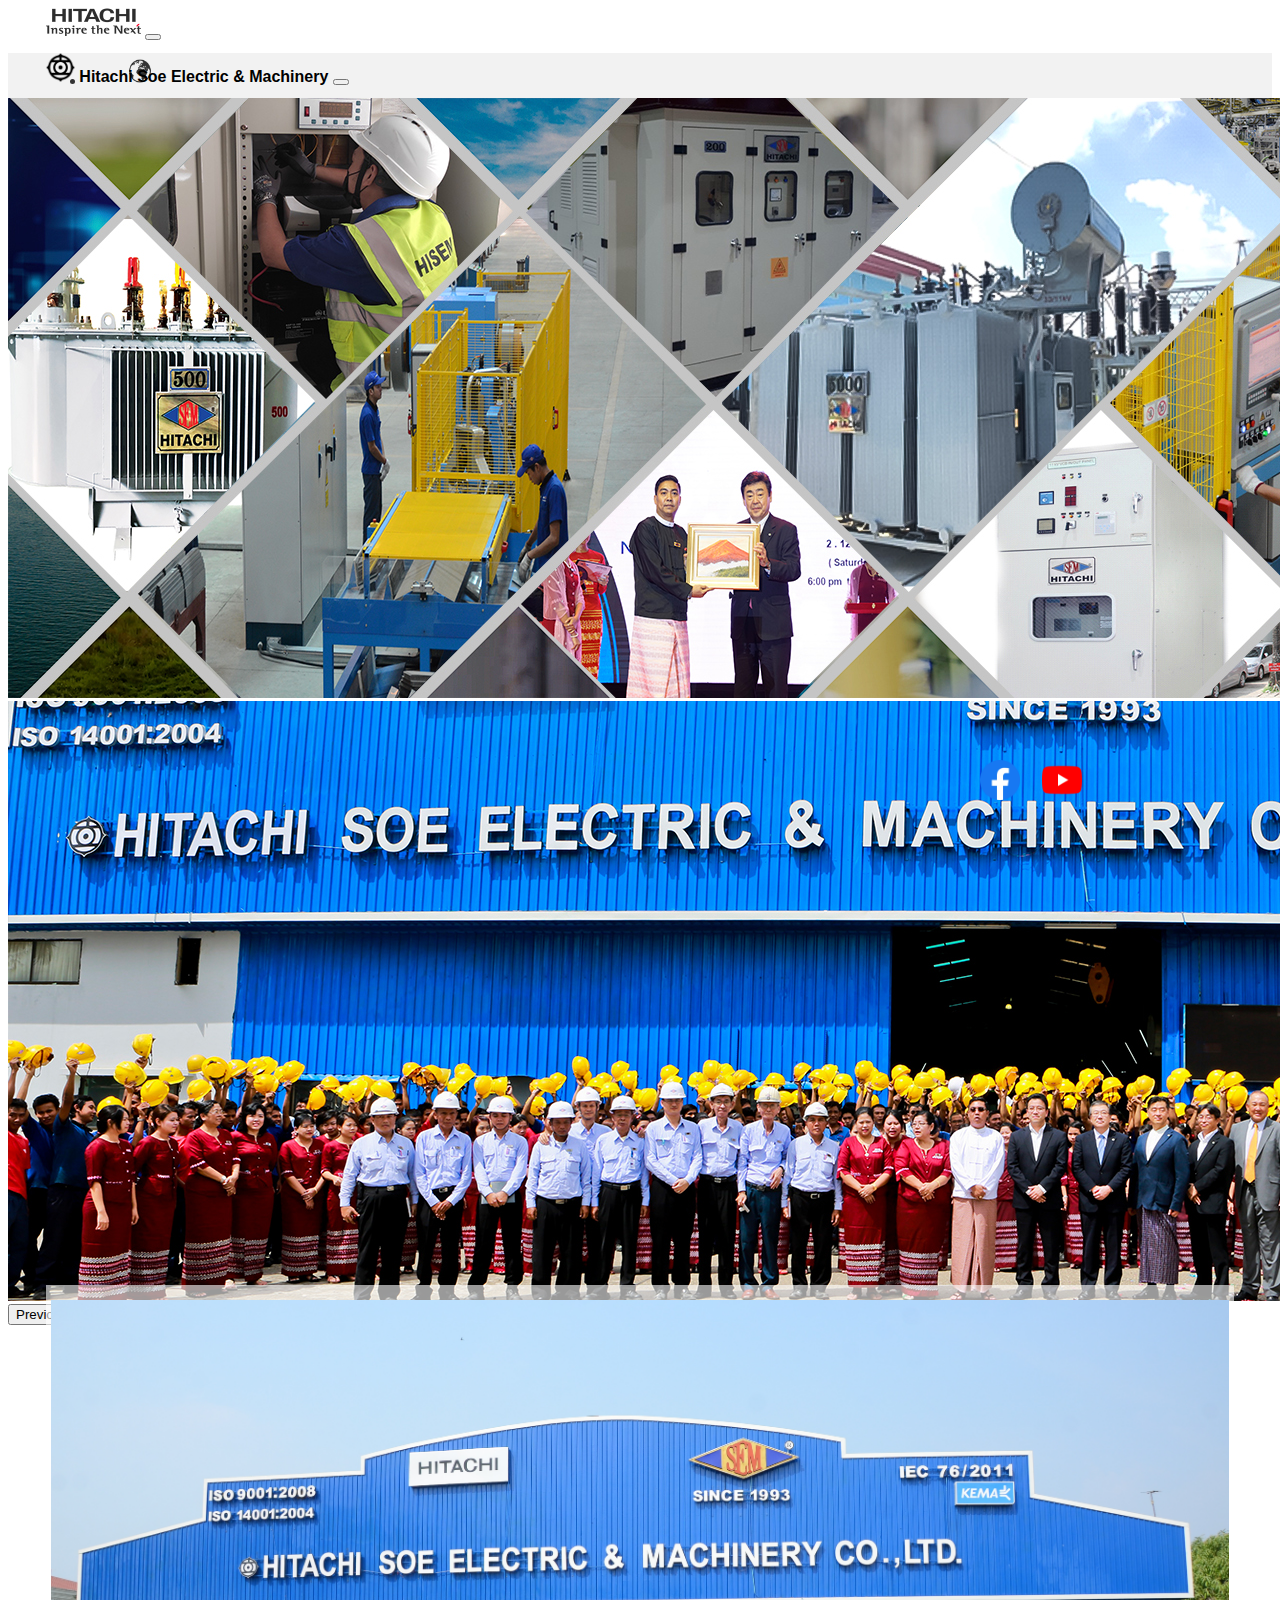
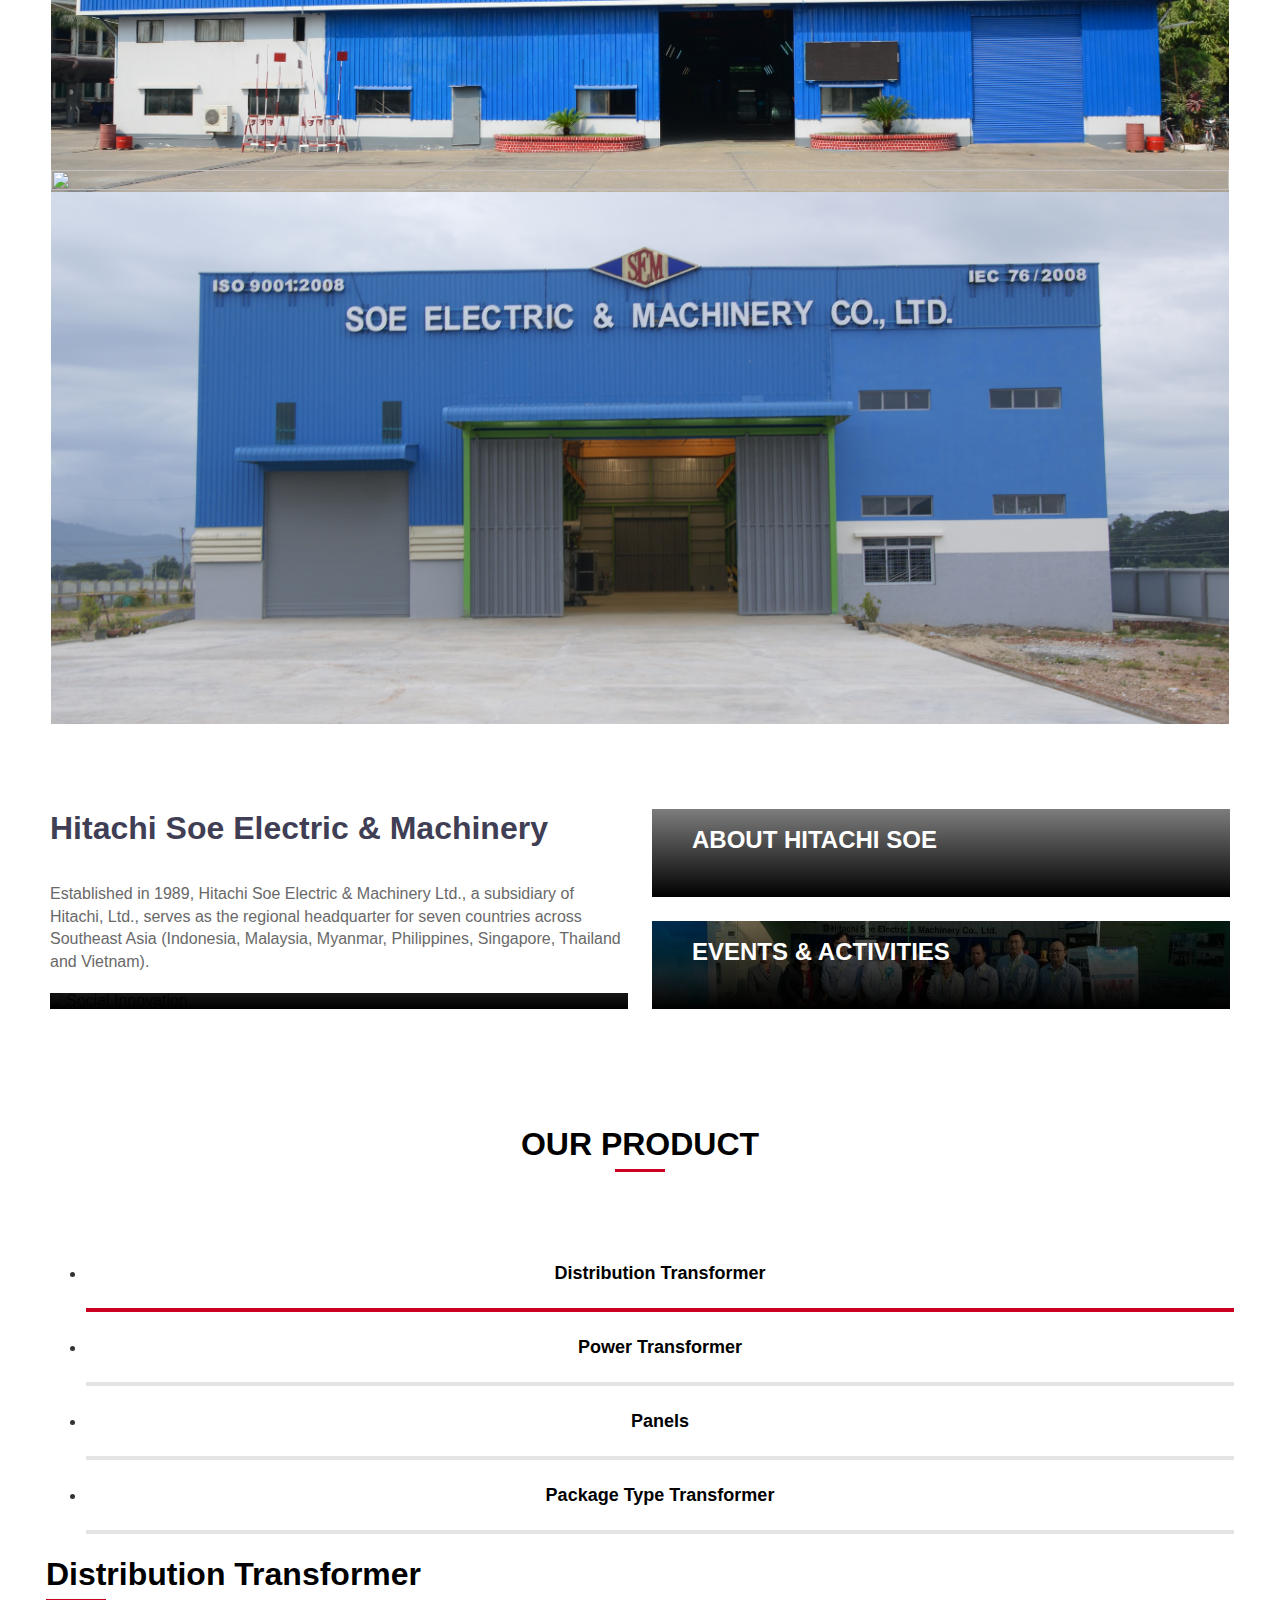
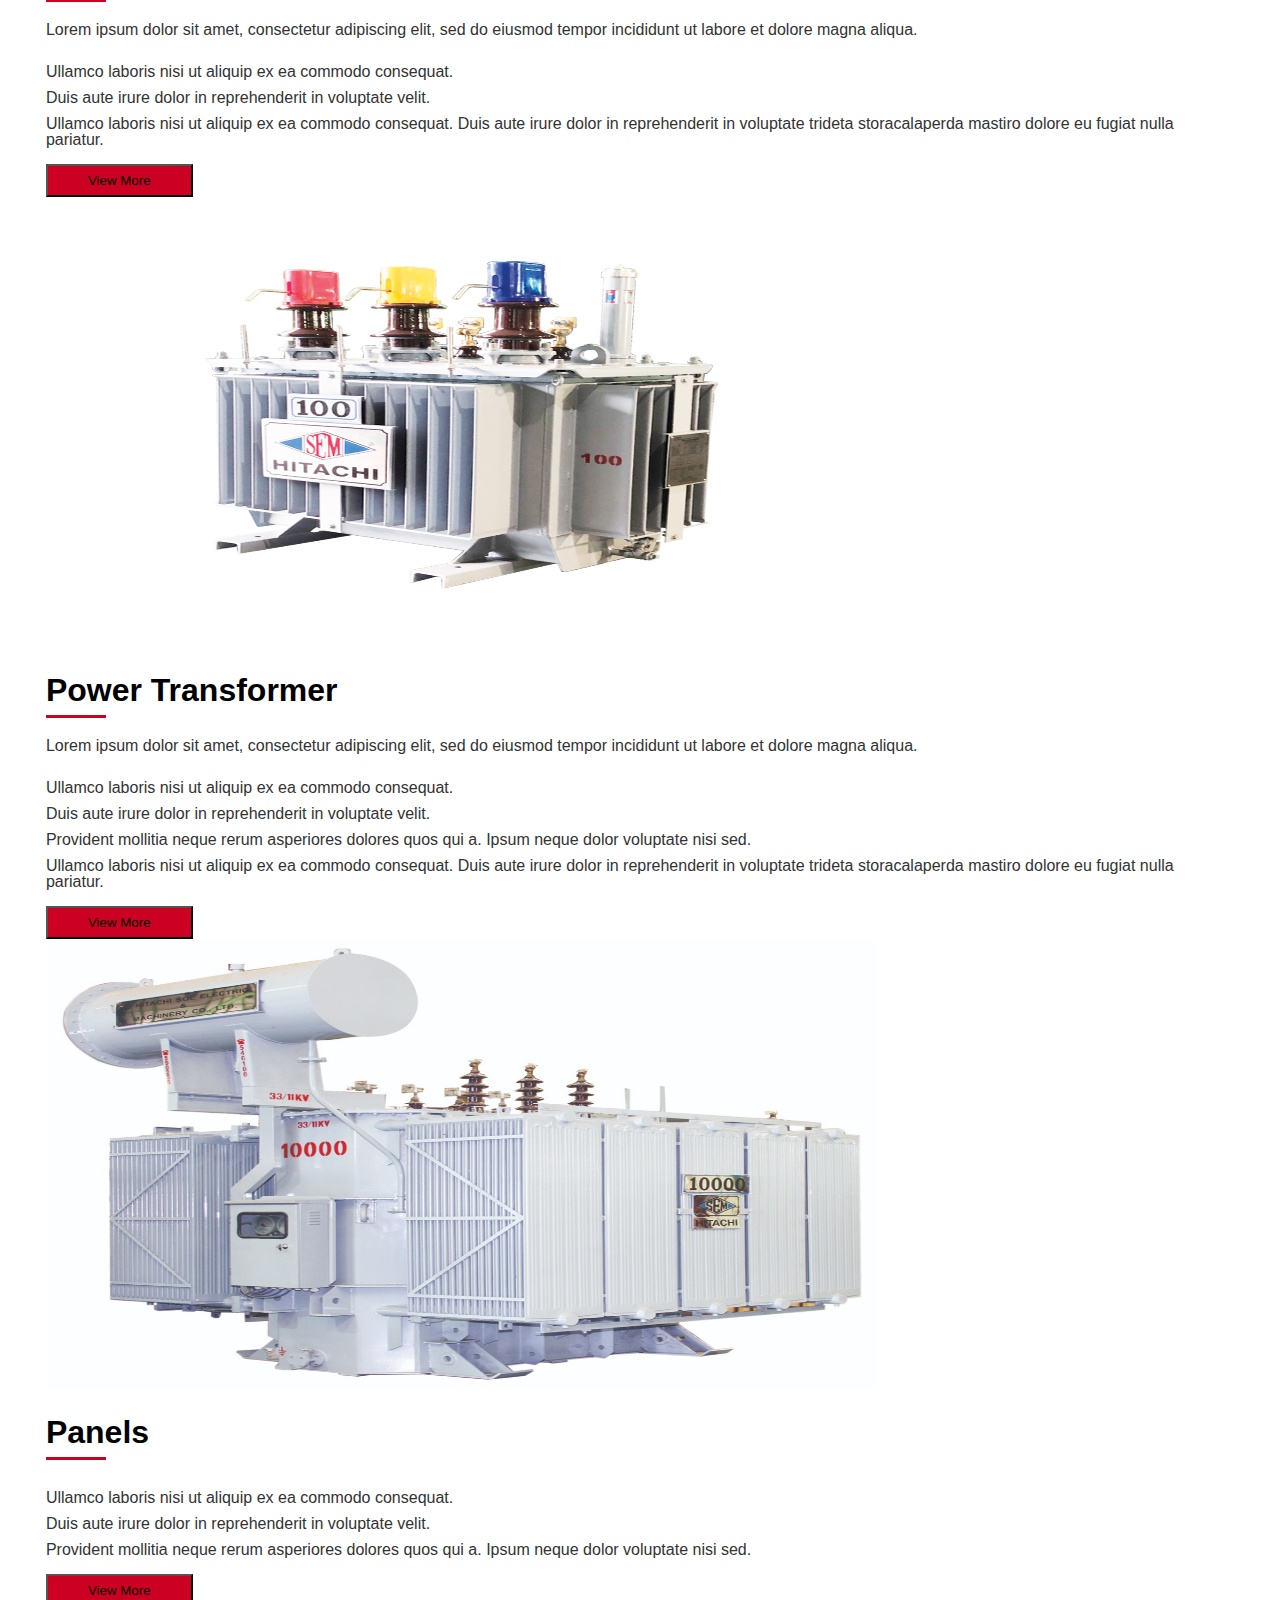
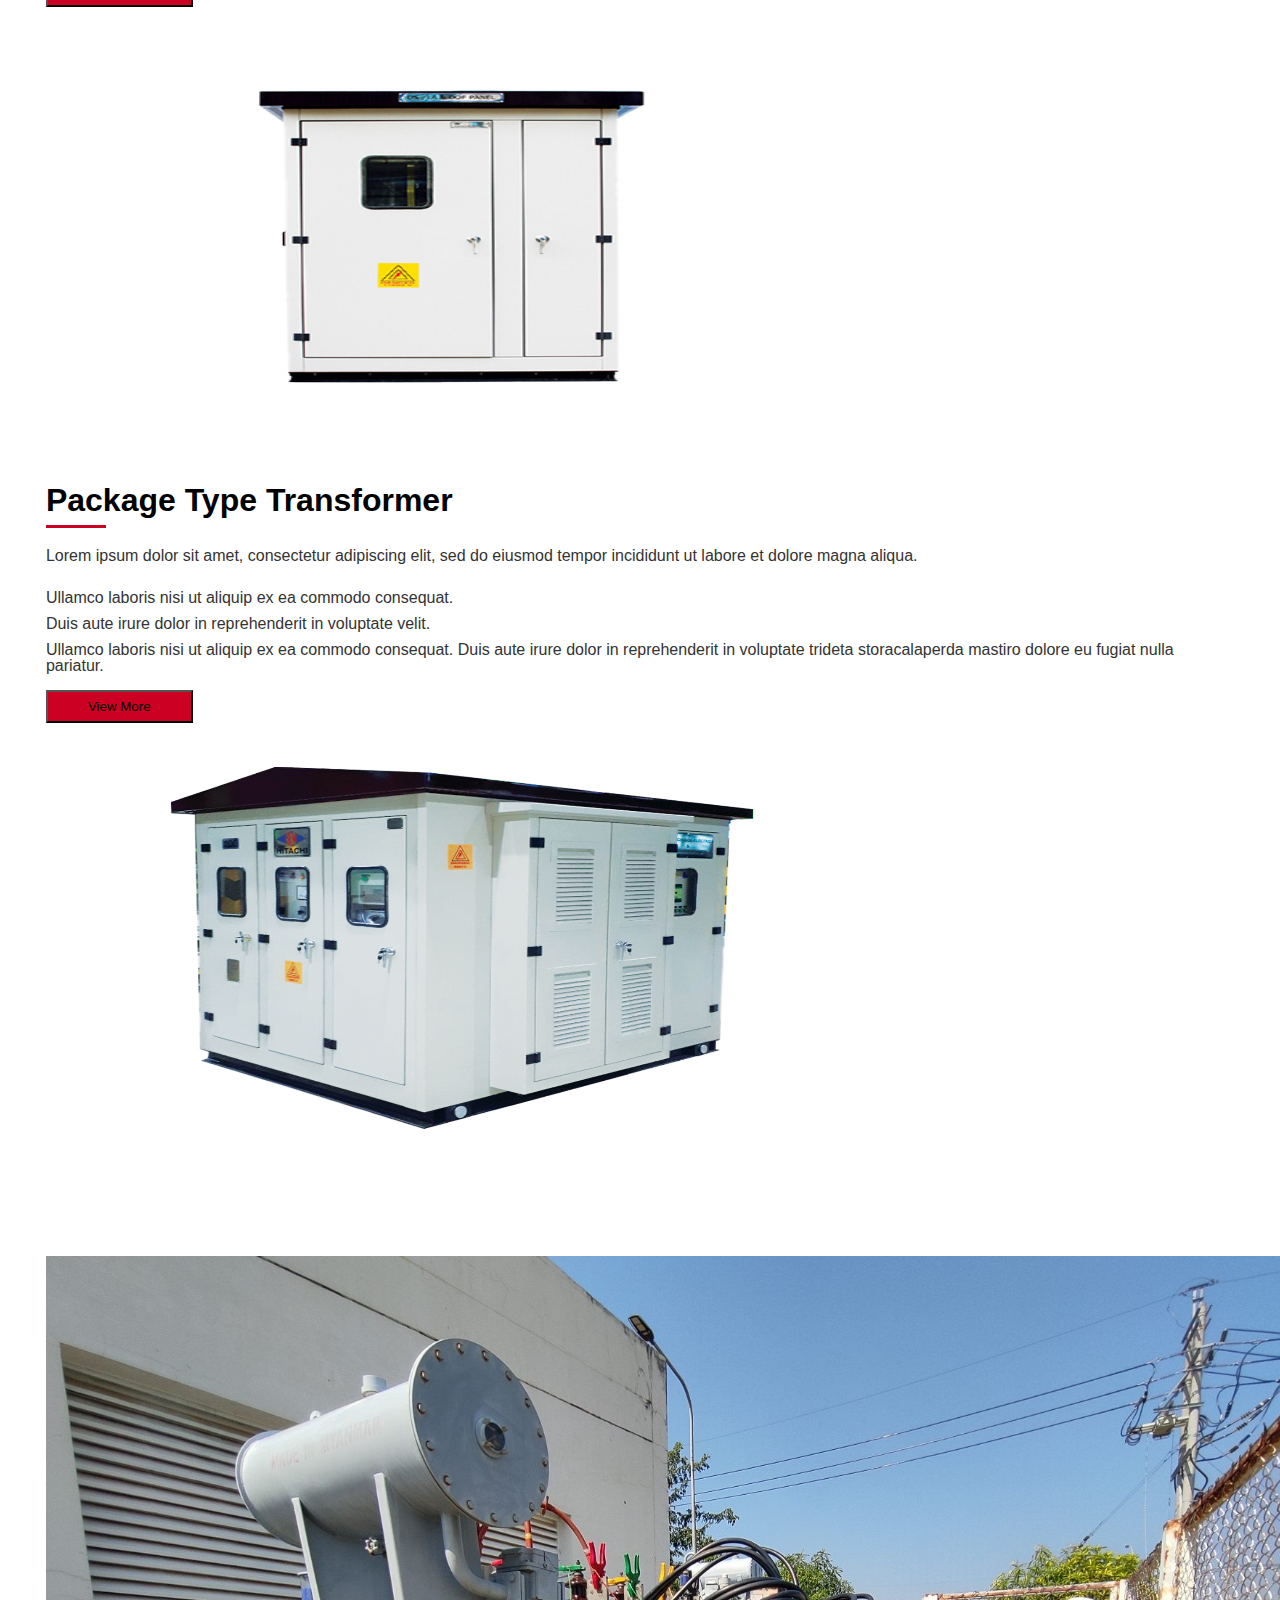
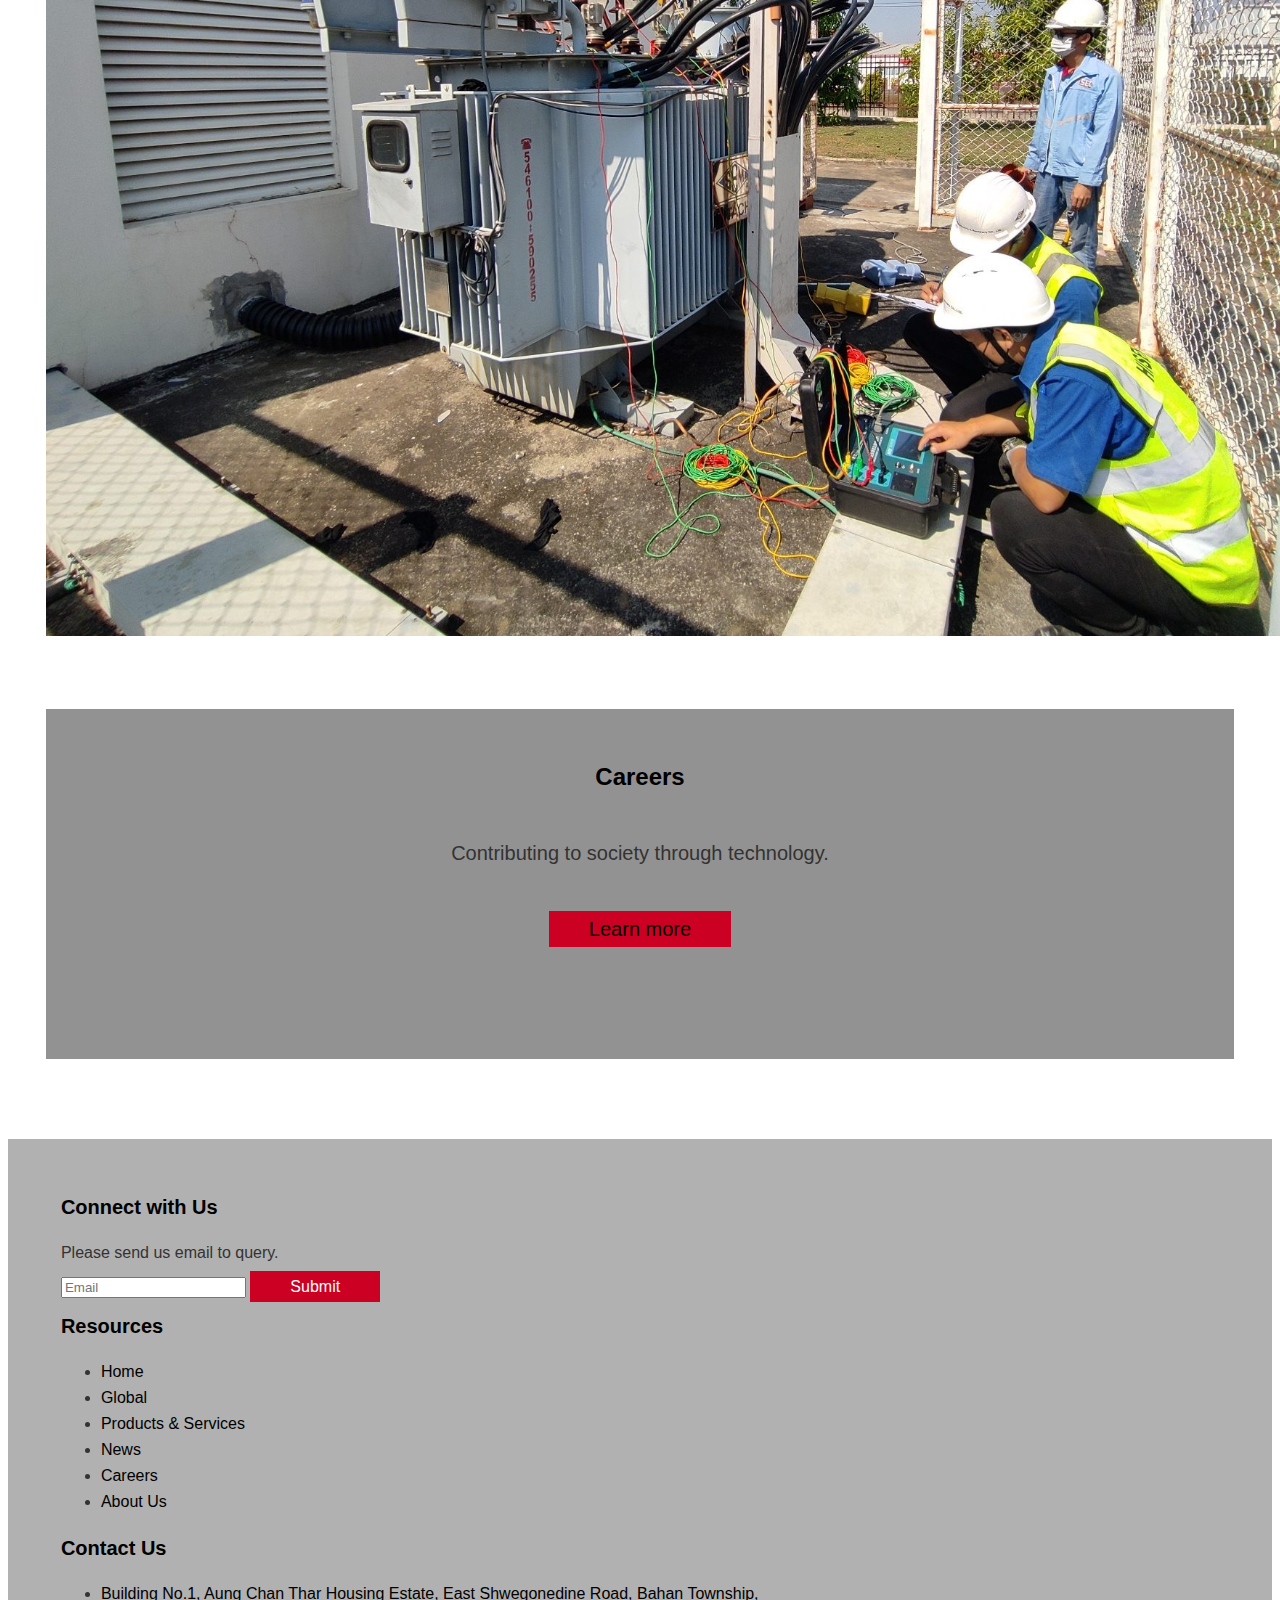
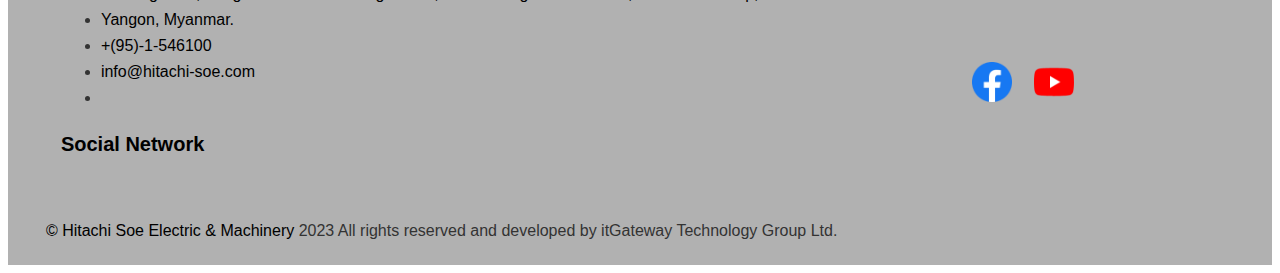
==== index.html @ 2ed1fa03 "Update index.html" ====
<!DOCTYPE html>
<html>
	<head>
	<title>Hitachi Soe Myanmar</title>
	<link rel="shortcut icon" type="image/x-icon" href="./images/favicon.png">
	<meta http-equiv="Content-Type" content="text/html; charset=utf-8">
	<meta name="viewport" content="width=device-width, initial-scale=1.0, user-scalable=no, minimum-scale=1.0, maximum-scale=1.0">
	<meta name="format-detection" content="telephone=no">
	<meta name="Author" content="Hitachi Soe Myanmar, Ltd.">
	<meta name="Robots" content="INDEX, FOLLOW">
	<meta name="description" content="Official website of Hitachi Soe Myanmar, Ltd. Hitachi drives Social Innovation Business, creating a sustainable society with data and technology. We will solve customers' and society's challenges with Lumada solutions leveraging IT, OT (Operational Technology) and products." lang="en">
	<meta name="WT.cg_n" content="CA_Top">
		
	<link href="https://cdn.jsdelivr.net/npm/bootstrap@5.1.3/dist/css/bootstrap.min.css" rel="stylesheet" integrity="sha384-1BmE4kWBq78iYhFldvKuhfTAU6auU8tT94WrHftjDbrCEXSU1oBoqyl2QvZ6jIW3" crossorigin="anonymous">

	<link rel="stylesheet" type="text/css" href="https://stackpath.bootstrapcdn.com/font-awesome/4.7.0/css/font-awesome.min.css">

	<link rel="stylesheet" type="text/css" href="./css/style.css">
	<link rel="stylesheet" href="https://cdn.jsdelivr.net/npm/swiper@9/swiper-bundle.min.css"/>
	<link rel="index" href="http://www.hitachi.com/" title="Home" />
	<link rel="stylesheet" href="https://unicons.iconscout.com/release/v4.0.0/css/line.css">
	</head>
	<body>
		<!-- Start Navigation Bar -->
		<nav class="nav1 navbar navbar-expand-lg navbar-light">
			<div class="container">
				<a class="navbar-brand" href="https://www.hitachi.com/"><img src="./images/corp_id.png" alt="Hitachi"></a>
				<button class="navbar-toggler" type="button" data-toggle="collapse" data-target="#navbarNavDropdown" aria-controls="navbarNavDropdown" aria-expanded="false" aria-label="Toggle navigation">
					<span class="navbar-toggler-icon"></span>
				</button>
				<div class="collapse navbar-collapse" id="navbarNavDropdown">
					<ul class="navbar-nav ms-auto">
						<li class="nav-item active">
							<a class="nav-link" href="" role="button" data-toggle="dropdown" aria-expanded="false"><img src="./images/icon_earth.png" alt="Region / Language"><span class="sr-only">Region/Language</span></a>
							<div class="dropdown-menu" id="LangMenu">
								<a class="dropdown-item" href="#">Global(English)</a>
								<a class="dropdown-item" href="#">Japan(Japanese)</a>
								<a class="dropdown-item" href="#">Global Network</a>
							</div>
						</li>
					</li>
					<li class="nav-item">
						<a class="nav-link" href="contact.html"><span class="sr-only"><img src="./images/icon_mail.png" alt="Contact Information">Contact Information</span></a>
					</li>
					<li class="nav-item">
						<a class="nav-link" href="#" role="button" data-toggle="dropdown" aria-expanded="false"><img src="./images/icon_search.png" alt="Search"><span class="sr-only">Search</span></a>
						</li>
					</ul>
				</div>
			</div>
		</nav>
		<nav class="nav2 navbar navbar-expand-lg bg-light">
			<div class="container">
				<a class="navbar-brand" href="index.html"><img class="logo-text" src="./images/favicon.png" height="50" alt="Hitachi, Ltd."> Hitachi Soe Electric & Machinery</a>
				<button class="navbar-toggler" type="button" data-toggle="collapse" data-target="#navbarNavDropdown" aria-controls="navbarNavDropdown" aria-expanded="false" aria-label="Toggle navigation">
					<span class="navbar-toggler-icon"></span>
				</button>
				<div class="collapse navbar-collapse" id="navbarNavDropdown">
					<ul class="navbar-nav ms-auto">
						<li class="nav-item active">
							<a class="nav-link" href=""><span class="sr-only">Products & Services</span></a>
							<div class="dropdown">
								<div class="fusion-megamenu-widgets-container second-level-widget">
									<div id="media_image-3" class="widget widget_media_image">
										<img src="./images/megamenu-widget_products.jpg" class="image wp-image-22968  attachment-full size-full" alt="">
									</div>
								</div>
								<ul>
									<li class="dropdown-link"><a href="dt.html">Distribution Transformer<i class="uil uil-angle-right"></i></a></li>
									<li class="dropdown-link"><a href="pwt.html">Power Transformer<i class="uil uil-angle-right"></i></a></li>
									<li class="dropdown-link"><a href="panel.html">Panel<i class="uil uil-angle-right"></i></a></li>  
									<li class="dropdown-link"><a href="pt.html">Package Type Transformer<i class="uil uil-angle-right"></i></a></li>
								</ul>
								<ul>
									<li class="dropdown-link"><a href="is.html">Installation Services<i class="uil uil-angle-right"></i></a></li>
									<li class="dropdown-link"><a href="ass.html">After Sale Services<i class="uil uil-angle-right"></i></a></li>
								</ul>
							</div>
						</li>
						<li class="nav-item">
							<a class="nav-link" href="about.html"><span class="sr-only">About Us</span></a>
						</li>
						<li class="nav-item">
							<a class="nav-link" href="#"><span class="sr-only">Certificates</span></a>
						</li>
						<li class="nav-item">
							<a class="nav-link" href="#"><span class="sr-only">News</span></a>
							<div class="dropdown">
								<div class="fusion-megamenu-widgets-container second-level-widget">
									<div id="media_image-3" class="widget widget_media_image">
										<img src="./images/megamenu-widget_products.jpg" class="image wp-image-22968  attachment-full size-full" alt="">
									</div>
								</div>
								<ul>
									<li class="dropdown-link"><a href="#">Activities<i class="uil uil-angle-right"></i></a></li>
									<li class="dropdown-link"><a href="#">History<i class="uil uil-angle-right"></i></a></li>  
								</ul>
								<ul>
									<li class="dropdown-link"><a href="nr.html">New release<i class="uil uil-angle-right"></i></a></li>  
								</ul>
							</div>
						</li>
						<li class="nav-item">
							<a class="nav-link" href="carrers.html"><span class="sr-only">Careers</span></a>
						</li>
						</ul>
					  </div>
					</div>
		</nav>
		<!-- End Navigation Bar -->

		<!-- Start Header Slide -->
		<div id="carouselExampleFade" class="carousel slide carousel-fade row" data-bs-ride="carousel" data-bs-interval="5000">
			<div class="carousel-inner col-lg-12 col-md-12 col-sm-12">
				<div class="carousel-item active">
					<img src="./images/cover-2.png" class="d-block w-100" alt="...">
				</div>
				<div class="carousel-item">
					<img src="./images/slider-1.jpg" class="d-block w-100" alt="...">
				</div>
			</div>
			<button class="carousel-control-prev" type="button" data-bs-target="#carouselExampleFade" data-bs-slide="prev">
				<span class="carousel-control-prev-icon" aria-hidden="true"></span>
				<span class="visually-hidden">Previous</span>
			</button>
			<button class="carousel-control-next" type="button" data-bs-target="#carouselExampleFade" data-bs-slide="next">
				<span class="carousel-control-next-icon" aria-hidden="true"></span>
				<span class="visually-hidden">Next</span>
			</button>

			<div class="fusion-text fusion-text-4" id="slider-social-media-icons">
				<p>
					<a href="#" rel="noopener">
						<img class="alignnone size-medium wp-image-8983" src="./images/facebook.png" alt="">
					</a>
					&nbsp; &nbsp;
					<a href="#" rel="noopener">
						<img class="alignnone size-medium wp-image-8968" src="./images/youtube.png" alt="">
					</a>
					&nbsp; &nbsp;
				</p>
			</div>
		</div>
		<!-- End Header Slide -->

		<!-- Start Office and Branch Section -->
		<div class="information">
			<div class="container">
				<div class="row portfolio-container">
					<!-- Yangon Factory -->
					<div class="col-lg-4 col-md-4 col-sm-12 portfolio-item filter-app">
						<div class="portfolio-wrap">
							<img src="images/ygn.JPG" class="img-fluid" alt="">
							<div class="portfolio-info">
								<h4>Yangon</h4>
								<p></p>
								<div class="portfolio-links">
									<a href="assets/img/portfolio/portfolio-1.jpg" data-gallery="portfolioGallery" class="portfolio-lightbox" title="App 1"><i class="bx bx-plus"></i></a>
									<a href="portfolio-details.html" title="More Details"><i class="bx bx-link"></i></a>
								</div>
							</div>
						</div>
					</div>
					<!-- Mandalay Factory -->
					<div class="col-lg-4 col-md-4 col-sm-12 portfolio-item filter-web">
						<div class="portfolio-wrap">
							<img src="images/mdy-1.png" class="img-fluid" alt="">
							<div class="portfolio-info">
								<h4>Mandalay</h4>
								<p></p>
								<div class="portfolio-links">
									<a href="assets/img/portfolio/portfolio-2.jpg" data-gallery="portfolioGallery" class="portfolio-lightbox" title="Web 3"><i class="bx bx-plus"></i></a>
									<a href="portfolio-details.html" title="More Details"><i class="bx bx-link"></i></a>
								</div>
							</div>
						</div>
					</div>
					<!-- Naypyitaw Factory -->
					<div class="col-lg-4 col-md-4 col-sm-12 portfolio-item filter-web">
						<div class="portfolio-wrap">
							<img src="images/npt.JPG" class="img-fluid" alt="">
							<div class="portfolio-info">
								<h4>Naypyitaw</h4>
								<p></p>
								<div class="portfolio-links">
									<a href="assets/img/portfolio/portfolio-9.jpg" data-gallery="portfolioGallery" class="portfolio-lightbox" title="Web 3"><i class="bx bx-plus"></i></a>
									<a href="portfolio-details.html" title="More Details"><i class="bx bx-link"></i></a>
								</div>
							</div>
						</div>
					</div>

				</div>
			</div>
		</div>
		<!-- End Office and Branch Section -->

		<!-- Start Main Section -->
		<div class="main-container container">
        	<div class="main-row row">
        		<div class="main-col">
        			<div class="main-wrapper">
        				<div class="main-title">
        					<h2 class="main-h2"><strong>Hitachi Soe Electric & Machinery</strong></h2>
        				</div>
        				<div class="main-text">
        					<p>Established in 1989, Hitachi Soe Electric & Machinery Ltd., a subsidiary of Hitachi, Ltd., serves as the regional headquarter for seven countries across Southeast Asia (Indonesia, Malaysia, Myanmar, Philippines, Singapore, Thailand and Vietnam).</p>
        				</div>
        				<div class="main-image">
        					<img src="./images/slider2.jpg" alt="Social Innovation">
        					<a href="https://social-innovation.hitachi/en-sg" target="_blank" class="main-image-button">Find out more &gt;</a>
        					<div class="main-image-content">
        						<h4><a href="https://social-innovation.hitachi/en-sg" target="_blank">SOCIAL INNOVATION STORIES</a></h4>
        						<p>Discover how Hitachi's Social Innovation Business is contributing to resolving social issues in in Southeast Asia like Indonesia, Myanmar, Philippines, Singapore, Thailand, and Vietnam.</p>
        					</div>
        				</div>
        			</div>
        		</div>
        		<div class="main-col main-col-2">
        			<div class="main-wrapper">
        				<div class="main-image main-image-right" style="background: url(./images/slider1.jpg) center center / cover no-repeat;">
        					<img src="./images/main22.jpg" alt="About Hitachi">
        					<a href="about-us/" class="main-image-button">Find out more &gt;</a>
        					<div class="main-image-content">
        						<h4><a href="about-us/">About Hitachi Soe</a></h4>
        					</div>
        				</div>
        				<div class="main-image main-image-right" style="background: url(./images/event.JPG) center center / cover no-repeat;">
        					<img src="./images/main33.jpg" alt="Social Innovation">
        					<a href="events/" class="main-image-button">Find out more &gt;</a>
        					<div class="main-image-content">
        						<h4><a href="events/">Events &amp; Activities</a></h4>
        					</div>
        				</div>
        			</div>
        		</div>
        	</div>
        </div>
		<!-- End Main Section -->

		<!-- Start Product Section -->
        <section id="features" class="features section-bg">
        	<div class="container" data-aos="fade-up">
        		<div class="section-header">
        			<!--<span>Our Product</span>-->
        			<h2>Our Product</h2>

        		</div>
        		<ul class="nav nav-tabs row  g-2 d-flex">
        			<li class="nav-item col-lg-3 col-md-3 col-sm-12">
        				<a class="nav-link active show" data-bs-toggle="tab" data-bs-target="#tab-1">
        					<h4>Distribution Transformer</h4>
        				</a>
        			</li><!-- End tab nav item -->

        			<li class="nav-item col-lg-3 col-md-3 col-sm-12">
        				<a class="nav-link" data-bs-toggle="tab" data-bs-target="#tab-2">
        					<h4>Power Transformer</h4>
        				</a><!-- End tab nav item -->

        				<li class="nav-item col-lg-3 col-md-3 col-sm-12">
        					<a class="nav-link" data-bs-toggle="tab" data-bs-target="#tab-3">
        						<h4>Panels</h4>
        					</a>
        				</li><!-- End tab nav item -->

        				<li class="nav-item col-lg-3 col-md-3 col-sm-12">
        					<a class="nav-link" data-bs-toggle="tab" data-bs-target="#tab-4">
        						<h4>Package Type Transformer</h4>
        					</a>
        				</li><!-- End tab nav item -->
        		</ul>

        			<div class="tab-content">

        				<div class="tab-pane active show" id="tab-1">
        					<div class="row">
        						<div class="col-lg-6 col-sm-12 order-2 order-lg-1 mt-3 mt-lg-0 d-flex flex-column justify-content-center" data-aos="fade-up" data-aos-delay="100">
        							<h3>Distribution Transformer</h3>
        							<p class="fst-italic">
        								Lorem ipsum dolor sit amet, consectetur adipiscing elit, sed do eiusmod tempor incididunt ut labore et dolore
        								magna aliqua.
        							</p>
        							<ul>
        								<li>Ullamco laboris nisi ut aliquip ex ea commodo consequat.</li>
        								<li>Duis aute irure dolor in reprehenderit in voluptate velit.</li>
        								<li>Ullamco laboris nisi ut aliquip ex ea commodo consequat. Duis aute irure dolor in reprehenderit in voluptate trideta storacalaperda mastiro dolore eu fugiat nulla pariatur.</li>
        							</ul>
        							<a href="dt.html"><button class="btn btn-lg careers_btn btn-danger">View More</button> </a> 
        						</div>
        						<div class="col-lg-6 col-sm-12 order-1 order-lg-2 text-center" data-aos="fade-up" data-aos-delay="200">
        							<img src="images/100-1.jpg" alt="" class="img-fluid product-img">
        						</div>
        					</div>
        				</div><!-- End tab content item -->

        				<div class="tab-pane" id="tab-2">
        					<div class="row">
        						<div class="col-lg-6 order-2 order-lg-1 mt-3 mt-lg-0 d-flex flex-column justify-content-center">
        							<h3>Power Transformer</h3>
        							<p class="fst-italic">
        								Lorem ipsum dolor sit amet, consectetur adipiscing elit, sed do eiusmod tempor incididunt ut labore et dolore
        								magna aliqua.
        							</p>
        							<ul>
        								<li>Ullamco laboris nisi ut aliquip ex ea commodo consequat.</li>
        								<li>Duis aute irure dolor in reprehenderit in voluptate velit.</li>
        								<li>Provident mollitia neque rerum asperiores dolores quos qui a. Ipsum neque dolor voluptate nisi sed.</li>
        								<li>Ullamco laboris nisi ut aliquip ex ea commodo consequat. Duis aute irure dolor in reprehenderit in voluptate trideta storacalaperda mastiro dolore eu fugiat nulla pariatur.</li>
        							</ul>
        							<a href="pwt.html"><button class="btn btn-lg careers_btn btn-danger">View More</button> </a> 
        						</div>
        						<div class="col-lg-6 order-1 order-lg-2 text-center">
        							<img src="images/10000.jpg" alt="" class="img-fluid product-img">
        						</div>
        					</div>
        				</div><!-- End tab content item -->

        				<div class="tab-pane" id="tab-3">
        					<div class="row">
        						<div class="col-lg-6 order-2 order-lg-1 mt-3 mt-lg-0 d-flex flex-column justify-content-center">
        							<h3>Panels</h3>
        							<ul>
        								<li>Ullamco laboris nisi ut aliquip ex ea commodo consequat.</li>
        								<li>Duis aute irure dolor in reprehenderit in voluptate velit.</li>
        								<li>Provident mollitia neque rerum asperiores dolores quos qui a. Ipsum neque dolor voluptate nisi sed.</li>
        							</ul>
        							<a href="panel.html"><button class="btn btn-lg careers_btn btn-danger">View More</button> </a> 
        						</div>
        						<div class="col-lg-6 order-1 order-lg-2 text-center">
        							<img src="images/panels-3.jpg" alt="" class="img-fluid product-img">
        						</div>
        					</div>
        				</div><!-- End tab content item -->

        				<div class="tab-pane" id="tab-4">
        					<div class="row">
        						<div class="col-lg-6 order-2 order-lg-1 mt-3 mt-lg-0 d-flex flex-column justify-content-center">
        							<h3>Package Type Transformer</h3>
        							<p class="fst-italic">
        								Lorem ipsum dolor sit amet, consectetur adipiscing elit, sed do eiusmod tempor incididunt ut labore et dolore
        								magna aliqua.
        							</p>
        							<ul>
        								<li>Ullamco laboris nisi ut aliquip ex ea commodo consequat.</li>
        								<li>Duis aute irure dolor in reprehenderit in voluptate velit.</li>
        								<li>Ullamco laboris nisi ut aliquip ex ea commodo consequat. Duis aute irure dolor in reprehenderit in voluptate trideta storacalaperda mastiro dolore eu fugiat nulla pariatur.</li>
        							</ul>
        							<a href="pt.html"><button class="btn btn-lg careers_btn btn-danger">View More</button> </a> 
        						</div>
        						<div class="col-lg-6 order-1 order-lg-2 text-center">
        							<img src="images/package.jpg" alt="" class="img-fluid product-img">
        						</div>
        					</div>
        				</div><!-- End tab content item -->

        			</div>
        		</div>
        </section>
		<!-- End Product Section -->

		<!-- Start Career Section -->
		<div class="careers" bgcolor=red>
			<div class="container">
				<div class="row">
					<div class="careers-img col-lg-6 col-md-12 col-sm-12">
						<img src="./images/carrer.JPG" alt="" class="sp">
					</div>
					<div class="careers-text col-lg-6 col-md-12 col-sm-12">
						<div class="career-box">
							<h2 class="open-careers_ttl">Careers</h2>
							<p class="open-careers_txt">Contributing to society through technology.</p>
							<p><a class="careers_btn btn btn-lg btn-danger" href="/rd/careers/index.html"><span>Learn more</span><i class="uil uil-angle-right"></i></a></p>
						</div>
					</div>
				</div>
			</div>
		</div>
		<!-- End Career Section -->

		<!----- Start Footer Section ----->
		<footer class="footer">
			<div class="footer-container container">
				<div class="footer-row row">
					<div class="footer-col col-lg-3 col-md-6">
						<div class="f_widget company_widget wow fadeInLeft" data-wow-delay="0.2s" style="visibility: visible; animation-delay: 0.2s; animation-name: fadeInLeft;">
							<h3 class="f-title f_600 t_color f_size_18">Connect with Us</h3>
							<p>Please send us email to query.</p>
							<form action="#" class="f_subscribe_two mailchimp" method="post" novalidate="true" _lpchecked="1">
								<input type="text" name="EMAIL" class="form-control memail" placeholder="Email">
								<!--<button class="btn btn_get btn_get_two" type="submit">Subscribe</button>-->
								<a href="" class="careers_btn btn btn-danger btn_get btn_get_two custom-btn btn-9">Submit</a>
								<p class="mchimp-errmessage" style="display: none;"></p>
								<p class="mchimp-sucmessage" style="display: none;"></p>
							</form>
						</div>
					</div>
					<div class="footer-col col-lg-3 col-md-6">
						<div class="f_widget about-widget pl_70 wow fadeInLeft" data-wow-delay="0.4s" style="visibility: visible; animation-delay: 0.4s; animation-name: fadeInLeft;">
							<h3 class="f-title f_600 t_color f_size_18">Resources</h3>
							<ul class="list-unstyled f_list">
								<li><a href="">Home</a></li>
								<li><a href="">Global</a></li>
								<li><a href="">Products & Services</a></li>
								<li><a href="">News</a></li>
								<li><a href="">Careers</a></li>
								<li><a href="">About Us</a></li>
							</ul>
						</div>
					</div>
					<div class="footer-col col-lg-3 col-md-6">
						<div class="f_widget about-widget pl_70 wow fadeInLeft" data-wow-delay="0.6s" style="visibility: visible; animation-delay: 0.6s; animation-name: fadeInLeft;">
							<h3 class="f-title f_600 t_color f_size_18">Contact Us</h3>
							<ul class="list-unstyled f_list">
								<li><a href="">Building No.1, Aung Chan Thar Housing Estate, East Shwegonedine Road, Bahan Township,</a></li>
								<li><a href="">Yangon, Myanmar.</a></li>
								<li><a href="">+(95)-1-546100</a></li>
								<li><a href="">info@hitachi-soe.com</a></li>
								<li><a href=""></a></li>
							</ul>
						</div>
					</div>
					<div class="footer-col col-lg-3 col-md-6">
						<h3 class="f-title f_600 t_color f_size_18">Social Network</h3>
						<div class="fusion-text fusion-text-4" id="slider-social-media-icons">
							<div class="f_widget about-widget pl_70 wow fadeInLeft" data-wow-delay="0.6s" style="visibility: visible; animation-delay: 0.6s; animation-name: fadeInLeft;">
								<p>
									<a href="" rel="noopener">
										<img class="alignnone size-medium wp-image-8983" src="./images/facebook.png" alt="">
									</a>
									&nbsp; &nbsp;
									<a href="" rel="noopener">
										<img class="alignnone size-medium wp-image-8968" src="./images/youtube.png" alt="">
									</a>
									&nbsp; &nbsp;
								</p>
							</div>
						</div>
					</div>
				</div>
			</div>
			<!--<div class="footer_bg">
					<div class="footer_bg_one"></div>
					<div class="footer_bg_two"></div>
				  </div>-->
				  <div class="footer_bottom">
					  <div class="container">
						  <div class="row align-items-center">
							  <div class="col-lg-12">
								  <p class="mb-0 f_400"><a class="footer-bottom-text" href="" target="_blank">© Hitachi Soe Electric & Machinery </a>2023 All rights reserved and developed by itGateway Technology Group Ltd.</p>
							  </div>
					<!--<div class="col-lg-6 col-sm-5 text-right">
						<p>Developed by <i class="icon_heart"></i><a class="footer-bottom-text" href="" target="_blank">itGateway Technology Group Ltd.</a></p>
					  </div>-->
					</div>
				  </div>	
				</div>
		</footer>
		<!----- End Footer Section ----->

		<!-- Start JavaScript CDN -->
		<script src="https://cdn.jsdelivr.net/npm/swiper@9/swiper-element-bundle.min.js"></script>
		<script src="js/scripts.js"></script>
		<script src="js/owl.carousel.min.js"></script>
		<script src="https://cdn.jsdelivr.net/npm/jquery@3.5.1/dist/jquery.slim.min.js" integrity="sha384-DfXdz2htPH0lsSSs5nCTpuj/zy4C+OGpamoFVy38MVBnE+IbbVYUew+OrCXaRkfj" crossorigin="anonymous"></script>
        <script src="https://cdn.jsdelivr.net/npm/bootstrap@4.6.2/dist/js/bootstrap.bundle.min.js" integrity="sha384-Fy6S3B9q64WdZWQUiU+q4/2Lc9npb8tCaSX9FK7E8HnRr0Jz8D6OP9dO5Vg3Q9ct" crossorigin="anonymous"></script>
		<script src="https://cdn.jsdelivr.net/npm/bootstrap@5.1.3/dist/js/bootstrap.bundle.min.js" integrity="sha384-ka7Sk0Gln4gmtz2MlQnikT1wXgYsOg+OMhuP+IlRH9sENBO0LRn5q+8nbTov4+1p" crossorigin="anonymous"></script>
		<!-- End JavaScript CDN -->
	</body>
</html>
---- css/style.css ----
/* ----- Start Reusable Codes ----- */
body{
  font-family: Helvetica bold,sans-serif;
  color: #333;
  font-size: 100%;
  line-height: 100%;
  text-align: left;
  text-size-adjust: 100%;
  -moz-text-size-adjust: 100%;
  -webkit-text-size-adjust: 100%;
  -o-text-size-adjust: 100%;
  -ms-text-size-adjust: 100%;
}

h1, h2, h3, h4, h5, h6{
  color: #000;
}

a{
  color: #000;
  text-decoration: none;
  cursor: pointer;
}

span{
  text-decoration: none;
  cursor: pointer;
}

.container {
  padding: 0 3%;
}

:root{
    --swiper-pagination-color: #C02;
}

/* ----- End Reusable Codes ----- */
/* ----- Start Navigation Bar ----- */
.navbar{
  max-height: 45px;
}
.navbar-brand img{
  width: auto;
  height: 29px;
}
.navbar-brand{
  font-weight: 600;
}
.nav-link{
  padding: 4px 24px;
  margin: 0;
  font-size: 1rem !important;
}
.nav-link span{
  color: #000;
}
.nav-item{
  line-height: 40px;
}

.nav1 .nav-item a:hover{
  background: #999;
}
.nav-item a{
  color: #000;
  font-size: 14px;
}

.nav1 .nav-item a{
  margin-left: 15px;
}

.nav2{
  background: #f2f2f2 !important;
}

.nav2 .nav-item a{
  margin-left: 20px;
}

.nav2 .nav-item > a:hover{
  background: #c02;
}

.nav2 .nav-item a:hover span{
  color: #fff !important;
}

.nav-link img{
  width: 30px;
  height: 30px;
}

.navlink-active{
  background-color: #c02;
}

.navlink-active span{
  color: #000;
}

.navbar-brand:hover{
    color: #000;
}

@media (max-width: 1000px){
  .nav1{
  max-height: 450px;
  }
  .nav2{
    max-height: 500px;
  }
}

@media (max-width: 450px) {
  .navbar-brand{
    font-size: 1rem;
  }
  .navbar-brand img{
    height: 25px;
  }
}
/* ----- End Navigation Bar ----- */
/* ----- Start Dropdown Sub Menu ----- */
.dropdown{
  position: absolute;
  top: 100%;
  left: 0;
  width: 100%;
  transform: translateY(10px);
  opacity: 0;
  pointer-events: none;
  transition: 0.5s;
  z-index: 99;
  background-color: rgba(0,0,0,0.85);
  display: flex;
}

.dropdown ul{
  position: relative;
  display: flex;
  flex-direction: column;
  flex-wrap: wrap;
  margin: 10px 50px;
}

.dropdown ul li{
  margin: 10px 30px;
}

.zone-dropdown ul{
display: flex;
flex-basis: 30%;
flex-direction: row;
flex-wrap: wrap;
width: 40rem;
}

.zone-dropdown ul .dropdown-link a{
flex-basis: auto;
width: 13rem;
border-right: 1px solid #fff;
}

.dropdown-link > a{
  text-decoration: none;
  display: flex;
  color: #fff;
  padding: .5rem 0;
  font-size: 1rem;
  align-items: center;
  vertical-align: middle;
  transition: .3s;
}

.dropdown-link:hover > a{
  text-decoration: underline;
}

.dropdown-link:first-child:hover ~ .arrow{
  background-color: #3498db;
}

.dropdown-link{
  position: relative;
}

.dropdown-menu{
  padding: 8px 16px;
}

.dropdown-item{
  margin: 0 auto !important;
}

.dropdown.second{
  top: 0;
  left: 100%;
  padding-left: .8rem;
  cursor: pointer;
  transform: translateX(10px);
}

.fusion-megamenu-widgets-container{
  width: 25%;
  display: block;
  padding: 0 34px;
  margin: auto 10px auto 50px;
  line-height: 1.8;

  font-family: Arial,Helvetica,sans-serif;
  font-weight: 400;
  letter-spacing: 0;
  font-style: normal;
}

.widget_media_image{
  border-style: solid;
  border-color: transparent;
  border-width: 0px;
}

.wp-image-22968{
  max-width: 100%;
  height: auto;
  border-style: none;
  vertical-align: top;
  overflow-clip-margin: content-box;
  overflow: clip;
  width: 249px;
  aspect-ratio: auto 249 / 83;
  height: 83px;
}

.nav-item:hover > .dropdown,
.dropdown-link:hover > .dropdown{
  transform: translate(0, 0);
  opacity: 1;
  pointer-events: auto;
}

.dropdown-link .uil{
  font-size: 1.5rem;
  font-weight: 600;
  padding-top: auto;
  padding-bottom: auto;
  margin: auto 0 auto 10px;
  color: #c02;
  justify-content: inherit;
  vertical-align: middle !important;
}

@media (max-width: 850px) {
  .dropdown{
   top: 10%;
  }
  .fusion-megamenu-widgets-container{
    display: none;
  }
  .dropdown ul{
    margin: 10px 15px !important;
    transition: all 0.5s;
  }
  .dropdown ul li{
    margin: 10px 15px !important;
    transition: all 0.5s;
  }
}

@media (max-width: 450px) {
  .fusion-megamenu-widgets-container{
    display: none;
  }
  .dropdown ul{
    margin: 7px 3px !important;
    transition: all 0.5s;
  }
  .dropdown ul li{
    margin: 0 3px !important;
    transition: all 0.5s;
  }
}
/* ----- End Dropdown Sub Menu ----- */
/* ----- Start Social Icons ----- */
.fusion-text{
  text-align: right;
  line-height: 0;
  margin-top: -50px;
}

.fusion-text p {
  margin-top: 0;
  margin-bottom: 20px;
}

.fusion-text img {
  border-style: none;
  vertical-align: top;
  max-width: 100%;
  height: auto;
  width: 40px;
  aspect-ratio: auto 40 / 40;
  height: 40px;
  overflow-clip-margin: content-box;
  overflow: clip;
}

.fusion-text a{
  text-decoration: none;
}

#slider-social-media-icons {
  text-align: right;
  line-height: 0;
  margin-top: -150px;
  margin-right: 180px;
  position: absolute;
  z-index: 1;
  width: 300px;
  right: 0;
  bottom: 80px;
}

@media (max-width: 850px) {
  .fusion-text img {
    width: 35px;
    aspect-ratio: auto 35 / 35;
    height: 35px;
  }
  #slider-social-media-icons {
    margin-top: -50px;
    margin-right: 100px;
    bottom: 30px;
  }
}

@media (max-width: 780px) {
  #slider-social-media-icons {
    margin-top: -40px;
    margin-right: 80px;
    bottom: 20px;
  }
}

@media (max-width: 450px) {
  .fusion-text img {
    width: 25px;
    aspect-ratio: auto 25 / 25;
    height: 25px;
  }
  #slider-social-media-icons {
    margin-right: 20px;
    bottom: 5px;
    width: 200px;
  }
}
/* ----- End Social Icons ----- */
/* ----- Start Office and Branch Section ----- */
.information{
  position: relative;
  margin-top: -40px;
  z-index: 3 !important;
  margin-bottom: 80px;
}

.portfolio-container{
  background: rgba(255, 255, 255, 0.6);
  padding: 15px 5px;
}

.portfolio-wrap{
  cursor: pointer;
}

.portfolio-wrap img{
  width: 100%;
  height: 100%;
  transition: all 0.5s;
}

.portfolio-wrap img:hover{
  transform: scale(1.05);
  transition: all 0.5s;
}

.portfolio-info{
  text-align: center;
}

.portfolio-info h4{
  font-weight: bold;
  color: #c02;
  opacity: 0;
  transition: all 0.5s;
  margin-top: -100px;
}

.portfolio-wrap:hover .portfolio-info h4 {
  opacity: 1;
}

@media (max-width: 850px) {
  .portfolio-info h4{
    margin-top: -50px !important;
  }
}

@media (max-width: 450px) {
  .information{
    margin: -20px 32px 16px;
  }
  .portfolio-item {
    margin-bottom: 50px !important;
  }
  .portfolio-info h4{
    margin-top: -80px !important;
  }
}
/* ----- End Office and Branch Section ----- */
/* ----- Start Main Section ----- */
.main-container{
  position: relative;
  padding-top: 50px;
  padding-bottom: 50px;
  padding-right: 30px;
  padding-left: 30px;
  margin-top: 8px;
  margin-bottom: 0px;
}

.main-container-2 {
  display: none;
}

.main-row{
  padding-left: 0;
  padding-right: 0;

  max-width: 1275px;

  display: flex;
  flex-wrap: wrap;
  flex: 1;
  width: 100%;

  position: relative;
  z-index: 10;

  width: 100%;
  margin: 0 auto;
}

.main-col {
  display: flex;

  width: 50% !important;
  margin-top: 0px;
  margin-bottom: 20px;

  position: relative;
  float: left;
}

.main-wrapper{
  background-position: left top;
  background-repeat: no-repeat;
  background-size: cover;
  padding: 0px;

  display: flex;

  flex-direction: column;

  width: 100%;

  margin-right: 12px;
  margin-left: 12px;

  padding-bottom: 0px !important;
  padding-left: 0px !important;
  
  justify-content: flex-start;
}

.main-title{
  font-size: 24px;
  
  margin-right: 0px;
  margin-left: 0px;
  margin-top: 0px;
  margin-bottom: 20px;
  
  display: flex;
  flex-wrap: nowrap;
  align-items: center;
  text-transform: none;
}

.main-title .main-h2{
  margin: 0px;
  padding: 0;
  color: rgb(64, 62, 85);
  font-size: 32px;

  font-family: Arial,Helvetica,sans-serif;
  font-weight: 400;
  line-height: 1.2;
  letter-spacing: 0;
  font-style: normal;

  text-align: left;
}

.main-title .main-h2 strong{
  font-weight: bolder;
  text-transform: none;
}

.main-text{
  font-size: 16px;
  line-height: 1.4;
  color: #696969;
  margin-bottom: 20px;
}

.main-text>p:last-child {
  margin-bottom: 0;
}

.main-image{
  position: relative;
  transition: all .6s ease-in-out;
  cursor: pointer;
  overflow: hidden;
}

.main-image:before {
  content: '';
  width: 100%;
  display: block;
  height: 180px;
  position: absolute;
  bottom: 0;
  left: 0;
  z-index: 1;
  background: linear-gradient(to top,rgba(0,0,0,1),rgba(0,0,0,0));
}

.main-image img{
  border-style: none;
  vertical-align: top;
  max-width: 100%;
  height: auto;
  overflow: hidden;
  transition: all 0.5s;
}

.main-image img:hover{
  transform: scale(1.1);
  transition: all 0.5s;
}

.main-image-right{
  overflow: hidden !important;
}

.main-image-right:hover{
  transform: scale(1.03);
}

.main-image-button {
  position: absolute;
  top: 0;
  left: 0;
  text-align: right;
  display: block;
  width: 100%;
  background: rgba(232,232,232,.8);
  color: #f0294b;
  padding: 15px 40px;
  font-size: 12px;
  transition: opacity 500ms;
  opacity: 0;

  transition-property: color,background-color,border-color;
  transition-duration: .2s;
  transition-timing-function: linear;
}

.main-image-content {
  position: absolute;
  bottom: 0;
  left: 0;
  width: 100%;
  z-index: 2;
  padding: 40px;
}

.main-image-content h4{
  font-size: 24px;
  font-weight: 700;
  text-transform: uppercase !important;
  color: #FFF !important;
  margin: 0 0 10px !important;

  font-family: Arial,Helvetica,sans-serif;
  line-height: 1.36;
  letter-spacing: 0;
  font-style: normal;
}

.main-image-content h4 a {
  color: #FFF!important;

  transition-property: color,background-color,border-color;
  transition-duration: .2s;
  transition-timing-function: linear;
  z-index: 3;
}

.main-image-content h4 a:hover{
  color: #c02 !important;
}

.main-image-content p {
  font-size: 14px;
  color: #FFF !important;
  line-height: 1.4;
 
  margin-top: 0;
  margin-bottom: 20px;
}

.main-col{
  width:50% !important;
  margin-top : 0px;
  margin-bottom : 20px;
}

.main-col > .main-wrapper {
  padding-top : 0px !important;
  padding-right : 0px !important;
  margin-right : 12px;
  padding-bottom : 0px !important;
  padding-left : 0px !important;
  margin-left : 12px;
}

.main-image-right h4 {
  margin-bottom: 0!important;
}

@media only screen and (max-width:1024px) {
  .fusion-body .fusion-builder-column-24{
      width:50% !important;
      order : 0;
  }
  .fusion-builder-column-24 > .fusion-column-wrapper {
      margin-right : 12px;margin-left : 12px;
  }
}

.main-col .main-image-right:first-child {
  margin-bottom: 24px;
}

@media only screen and (max-width:640px) {
  .fusion-body .fusion-builder-column-24{
      width:100% !important;order : 0;
  }
  .fusion-builder-column-24 > .fusion-column-wrapper {
      margin-right : 12px;
      margin-left : 12px;
  }
}

@media only screen and (max-width:1024px) {
  .fusion-title.fusion-title-4{
      margin-top:0px !important; 
      margin-right:0px !important;
      margin-bottom:20px !important;
      margin-left:0px !important;
  }
}

@media only screen and (max-width:640px) {
  .fusion-title.fusion-title-4{
      margin-top:10px !important; 
      margin-right:0px !important;
      margin-bottom:10px !important; 
      margin-left:0px !important;
  }
}

@media (min-width: 641px) {
  .main-image-right {
      height: calc(50% - 12px);
  }
  .main-image-right img {
  display: none;
  }
}

@media (max-width: 850px) {
  .main-col {
    display: block !important;
    width: 100% !important;
  }
  .main-col-2 {
    display: none !important;
  }
}

@media (max-width: 450px) {
  .main-title .main-h2 {
    font-size: 20px;
  }
  .main-text {
    font-size: 14px;
  }
  .main-image-content {
    padding: 15px;
  }
  .main-image-content h4 {
    font-size: 18px;
  }
}
/* ----- End Main Section ----- */
/* ----- Start Product Section ------ */
.product{
  width: 100%;
  height: 100%;
  background-position: center;
  background-image: linear-gradient(rgba(0, 0, 0, 0.3),rgba(0, 0, 0, 0.3)),url(../images/dt-cover.JPG);
  background-size: cover;
  color: #fff;
  position: relative;
}
.pwt-product{
  width: 100%;
  height: 100%;
  background-position: center;
  color: #fff;
  position: relative;
}

.product_btn{
  padding: 7px 40px;
  background-color: #c02;
}

.product-content{
  width: 45%;
  padding-top: 60px;
  padding-bottom: 60px;
  padding-left: 120px;
}

.product-header{
  padding: 20px 0;
  color: #fff;
}

.product-text{
  font-family: Arial, Helvetica, sans-serif;
  font-size: 17px;
  line-height: 1.5;
  letter-spacing: 0.8px;
}

.product-item{
  position: relative;
  height: 80%;
  padding: 50px 25px;
}

.product-row{
  margin-top: 48px;
  margin-bottom: 48px;
  padding: 20px 10px;
}

.product-col{
  text-align: left;
  margin:0 auto;
  padding: 30px 30px;
}

.product-col img{
  width: 100%;
}

.product-item-text{
  margin: auto 0;
  padding: auto 0;
  vertical-align: middle;
}
 .card {
    width: 18rem;
    margin: 10px 20px;
 }

 .pmain{
    display: grid;
    grid-template-columns: 1fr 1fr 1fr; 
    margin: 2rem 5rem;
 }

 .list-navigation{
  display: flex;
  width: 40%;
  margin: 2rem auto;
  text-align: center;
}

.list-navigation ul{
  list-style: none;
  display: flex;
  margin: auto;
}
.list-navigation ul li{
    padding: 0 8px;
    align-items: center;
    display: flex;
}

.list-navigation ul li a{
  color: #333;
  margin: 0 0.8rem;
  cursor: pointer;
} 
.active-page{
  color: #c02 !important;
  font-weight: 550;
}
.list-navigation .uil{
  font-size: 2rem;
  color: #333;
  margin-top: 8px;
}

#features{
  width: 100%;
  margin-bottom: 80px;
}

.p-icon{
  color: #c02;
  font-size: 20px;
  padding-right: 4px;
}

.product-img{
  width: 70%;
  height: 50vh;
}

.features .nav-tabs {
border: 0;
}

.features .nav-link {
padding: 15px 0;
transition: 0.3s;
color: #c02;
border-radius: 0;
display: flex;
align-items: center;
justify-content: center;
cursor: pointer;
height: 100%;
border: 0;
border-bottom: 4px solid #e2e4e6;
}

.features .nav-link:hover {
color: #c02;
}

.features .nav-link h4 {
font-size: 18px;
font-weight: 600;
margin: 0;
}

.nav-link h4:hover{
  color: #c02;
}

@media (max-width: 575px) {
.features .nav-link h4 {
  font-size: 16px;
}
}

.features .nav-link:hover {
color: #c02;
}

.features .nav-link.active {
color: #c02;
background-color: transparent;
border-color: #c02;
}

.features .tab-content {
margin-top: 30px;
}

.features .tab-pane h3 {
font-weight: 700;
font-size: 32px;
position: relative;
margin-bottom: 20px;
padding-bottom: 20px;
}

.features .tab-pane h3:after {
content: "";
position: absolute;
display: block;
width: 60px;
height: 3px;
background: #c02;
left: 0;
bottom: 0;
}

.features .tab-pane ul {
list-style: none;
padding: 0;
}

.features .tab-pane ul li {
padding-top: 10px;
}

.features .tab-pane ul i {
font-size: 20px;
padding-right: 4px;
color: #FF0010;
}

.features .tab-pane p:last-child {
margin-bottom: 0;
}

.section-header {
  text-align: center;
  padding: 30px 0;
  position: relative;
}

.section-header h2 {
  font-size: 32px;
  font-weight: 700;
  text-transform: uppercase;
  margin-bottom: 20px;
  padding-bottom: 0;
  color: #000;
  position: relative;
  z-index: 2;
  margin-bottom: 20px;
  padding-bottom: 20px;
  position: relative;
}

.section-header h2:after {
  content: "";
  position: absolute;
  display: block;
  width: 50px;
  height: 3px;
  background: #c02;
  left: 0;
  right: 0;
  bottom: 0;
  margin: auto;
}

.section-header span {
  position: absolute;
  top: 46px;
  color: rgba(14, 29, 52, 0.06);
  left: 0;
  right: 0;
  z-index: 1;
  font-weight: 700;
  font-size: 56px;
  text-transform: uppercase;
  line-height: 0;
}

.section-header p {
  margin-bottom: 0;
  position: relative;
  z-index: 2;
}

.btn-danger {
  background-color: #c02;
}

@media (max-width: 850px) {
  .features .nav-link h4{
    font-size: 14px !important;
  }
  .section-header h2 {
    font-size: 29px;
  }
  .features .tab-pane h3{
    font-size: 29px;
  }
}

@media (max-width: 640px) {
  .section-header h2 {
    font-size: 28px;
    margin-bottom: 15px;
  }

  .section-header span {
    font-size: 38px;
  }
}

@media (max-width: 450px) {
  .features {
    width: 80%;
  }
  .features .nav-tabs {
    padding: 0 32px !important;
  }
  .tap-content {
    padding: 0 32px !important;
  }
  .section-header h2 {
    font-size: 20px;
  }
  .features .tab-pane h3{
    font-size: 20px;
  }
  .careers_btn {
    padding: 5px 20px !important;
  }
  .btn-group-lg>.btn, .btn-lg {
    font-size: 1rem;
  }
}
/* ----- End Product Section ----- */
/* ----- Start Career Section ----- */
.careers {
  margin-bottom: 80px;
}

.careers-img img{
  width: 110%;
  height: 100%;
  overflow: hidden;
}

.career-box {
  width: 100%;
  height: 350px;
  background-color: rgba(100,100,100,.7);
  margin-top: 70px;
  box-sizing: border-box;
}

.careers-text .career-box h2 {
  padding-top: 60px !important;
  text-align: center;
  font-weight: bold;
}

.careers-text .career-box p {
  margin-top: 60px;
  font-size: 20px;
  text-align: center;
}  

.careers_btn{
  justify-content: center !important;
  align-items: center;
  text-align: center;
  padding: 7px 40px;
  background-color: #c02;
  margin: 0 auto;
}
/* ----- End Career Section ----- */
/* ----- Start Testimonial Section ----- */
.testimonials .testimonial-wrap {
  padding-left: 50px;
}

.testimonials .testimonials-carousel,
.testimonials .testimonials-slider {
  overflow: hidden;
}

.testimonials .testimonial-item {
  box-sizing: content-box;
  padding: 30px 30px 30px 60px;
  margin: 30px 15px;
  min-height: 200px;
  box-shadow: 0px 2px 12px rgba(44, 73, 100, 0.08);
  position: relative;
  background: #fff;
}

.testimonials .testimonial-item .testimonial-img {
  width: 100px;
  border-radius: 10px;
  border: 6px solid #fff;
  position: absolute;
  left: -45px;
}

.testimonials .testimonial-item h3 {
  font-size: 18px;
  font-weight: bold;
  margin: 10px 0 5px 0;
  color: #111;
}

.testimonials .testimonial-item h4 {
  font-size: 14px;
  color: #999;
  margin: 0;
}

.testimonials .testimonial-item .quote-icon-left,
.testimonials .testimonial-item .quote-icon-right {
  color: #badaf7;
  font-size: 26px;
}

.testimonials .testimonial-item .quote-icon-left {
  display: inline-block;
  left: -5px;
  position: relative;
}

.testimonials .testimonial-item .quote-icon-right {
  display: inline-block;
  right: -5px;
  position: relative;
  top: 10px;
}

.testimonials .testimonial-item p {
  font-style: italic;
  margin: 15px auto 15px auto;
}

.testimonials .swiper-pagination {
  margin-top: 20px;
  position: relative;
}

.testimonials .swiper-pagination .swiper-pagination-bullet {
  width: 12px;
  height: 12px;
  background-color: #fff;
  opacity: 1;
  border: 1px solid #1977cc;
}

.testimonials .swiper-pagination .swiper-pagination-bullet-active {
  width: 14px;
  height: 14px;
  background: linear-gradient(to right, #2d0b00, #0193c9);
}

@media (max-width: 767px) {
  .testimonials .testimonial-wrap {
    padding-left: 0;
  }

  .testimonials .testimonials-carousel,
  .testimonials .testimonials-slider {
    overflow: hidden;
  }

  .testimonials .testimonial-item {
    padding: 30px;
    margin: 15px;
  }

  .testimonials .testimonial-item .testimonial-img {
    position: static;
    left: auto;
  }
}

@media (max-width: 420px){
  .testimonials .testimonial-item p{
    font-size: 14px;
  }
}
/* ----- End Testimonial Section ----- */
/* ----- Start FooterArea -----*/
.footer{
  background-color: rgba(100,100,100,.5);
}

.footer-row{
  padding-top: 40px;
  padding-bottom: 20px;
}

.footer-container{
  position: relative;
  overflow-x: hidden;
}

.footer-col{
  padding-right: 15px;
  padding-left: 15px;
}

.footer_bottom{
  padding-top: 5px;
  padding-bottom: 10px;
}

.f-title{
  font-size: 20px;
  padding-bottom: 10px;
}

.f_list li{
  padding-bottom: 10px;
}

.f_list li a:hover{
  color: #000;
  opacity: 0.7;
}

.f_list li i{
  padding-right: 5px;
}

.btn_get{
  margin-top: 20px;
  color: #fff;
}

.footer-bottom-text:hover{
  color: #000 !important;
  opacity: 0.7;
}

.text-right{
    right: 10%;
}
/* ----- End FooterArea -----*/
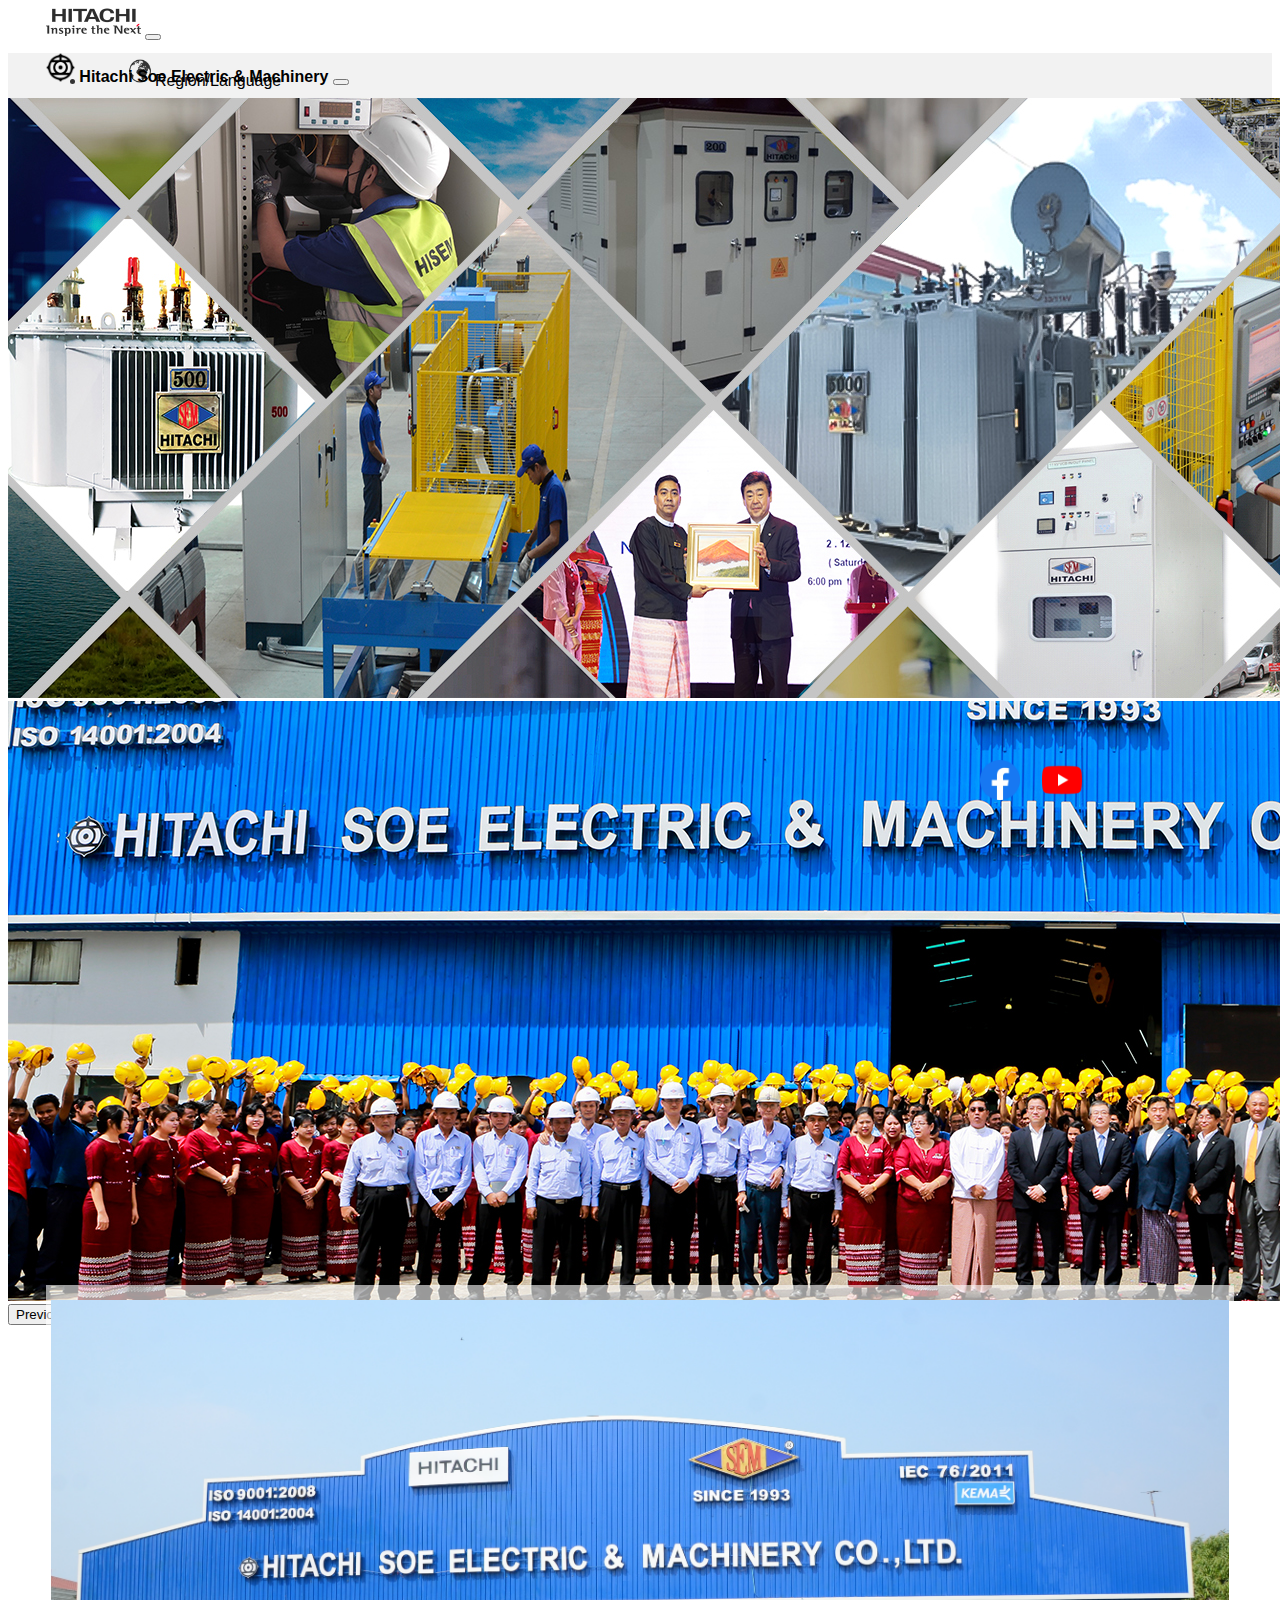
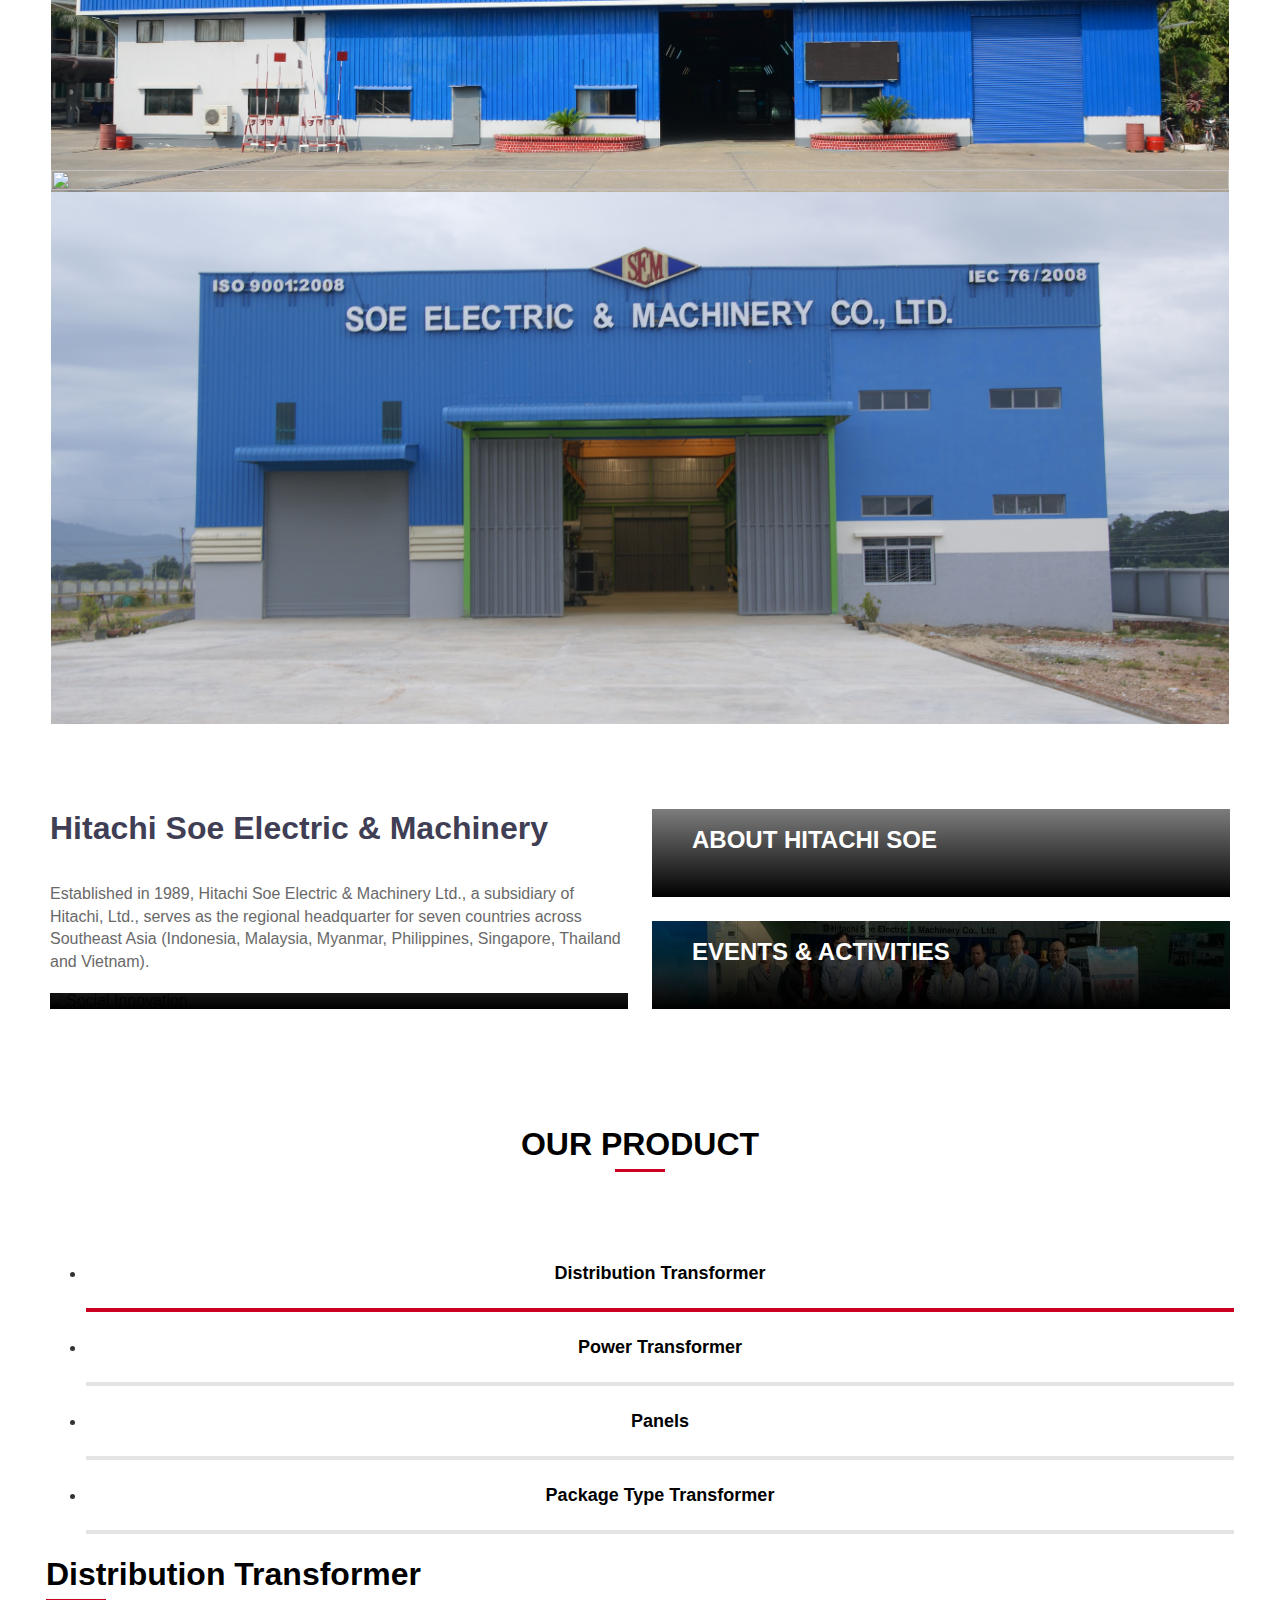
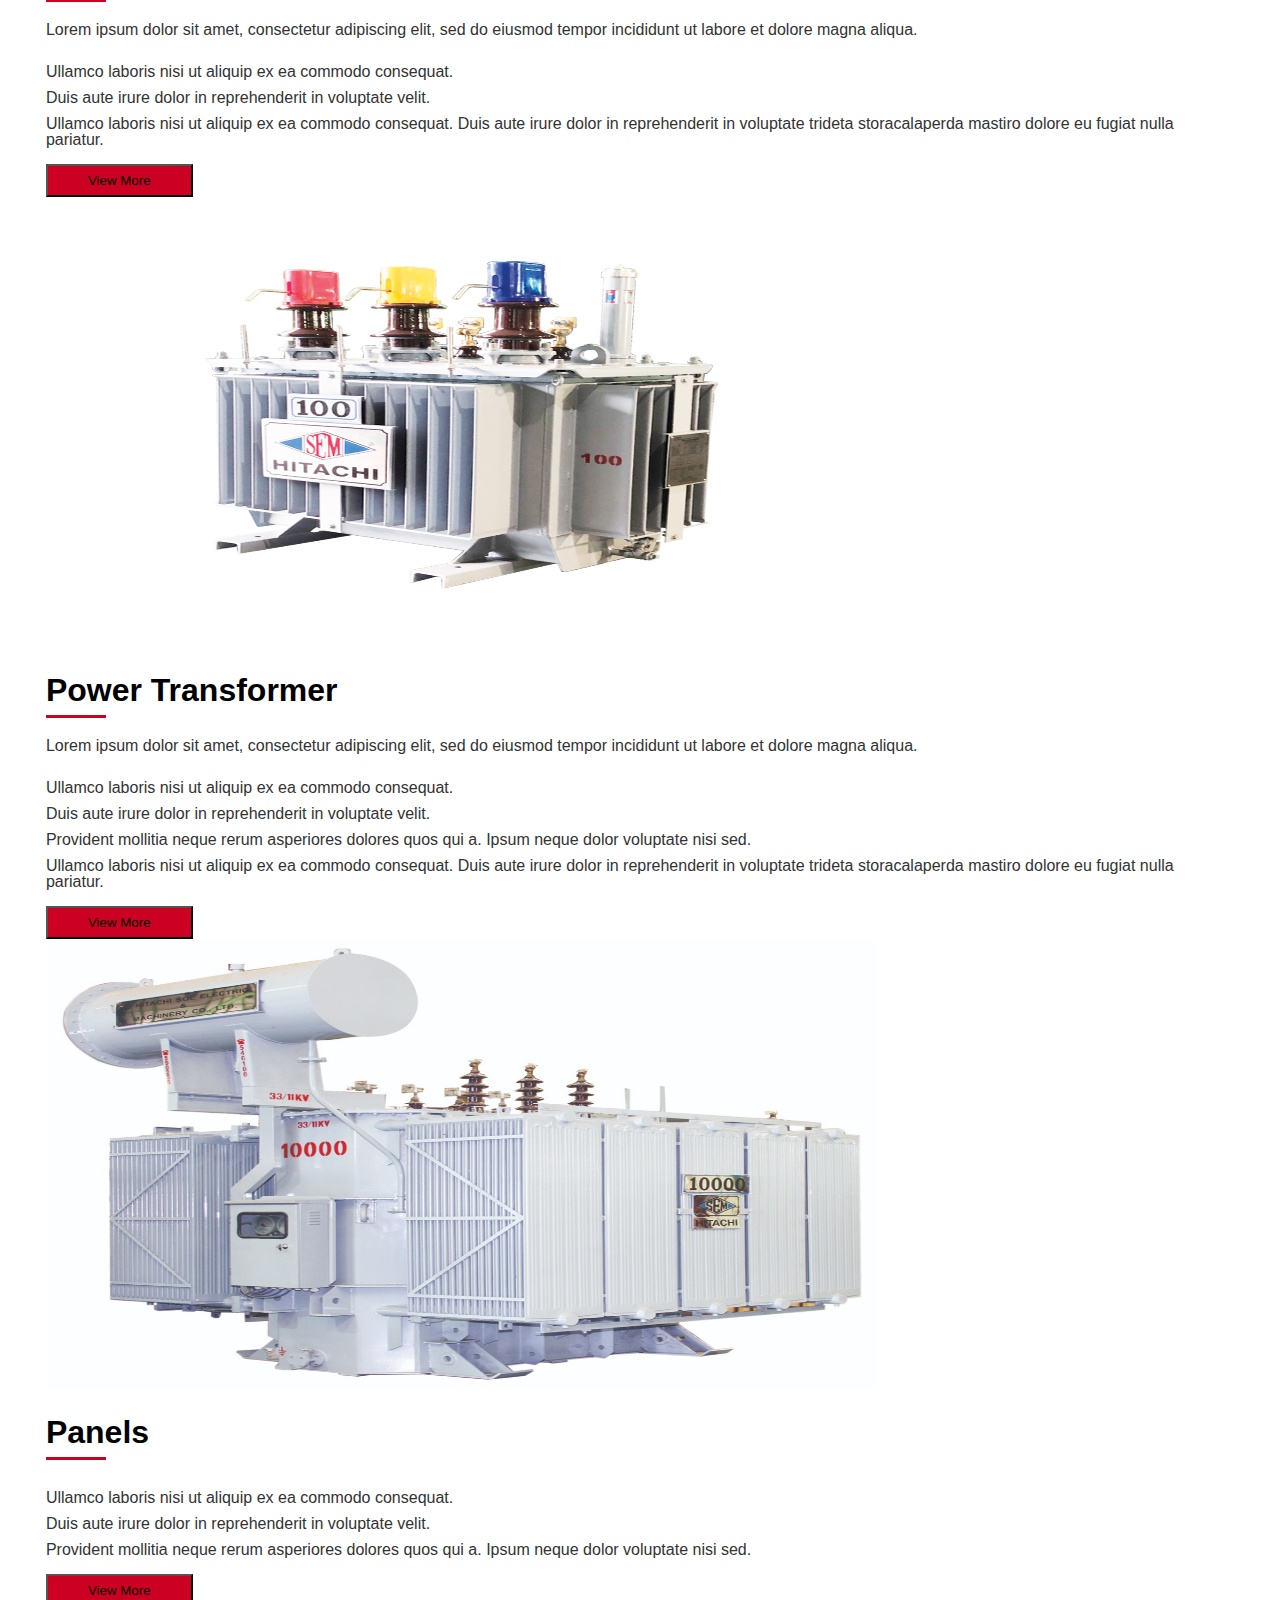
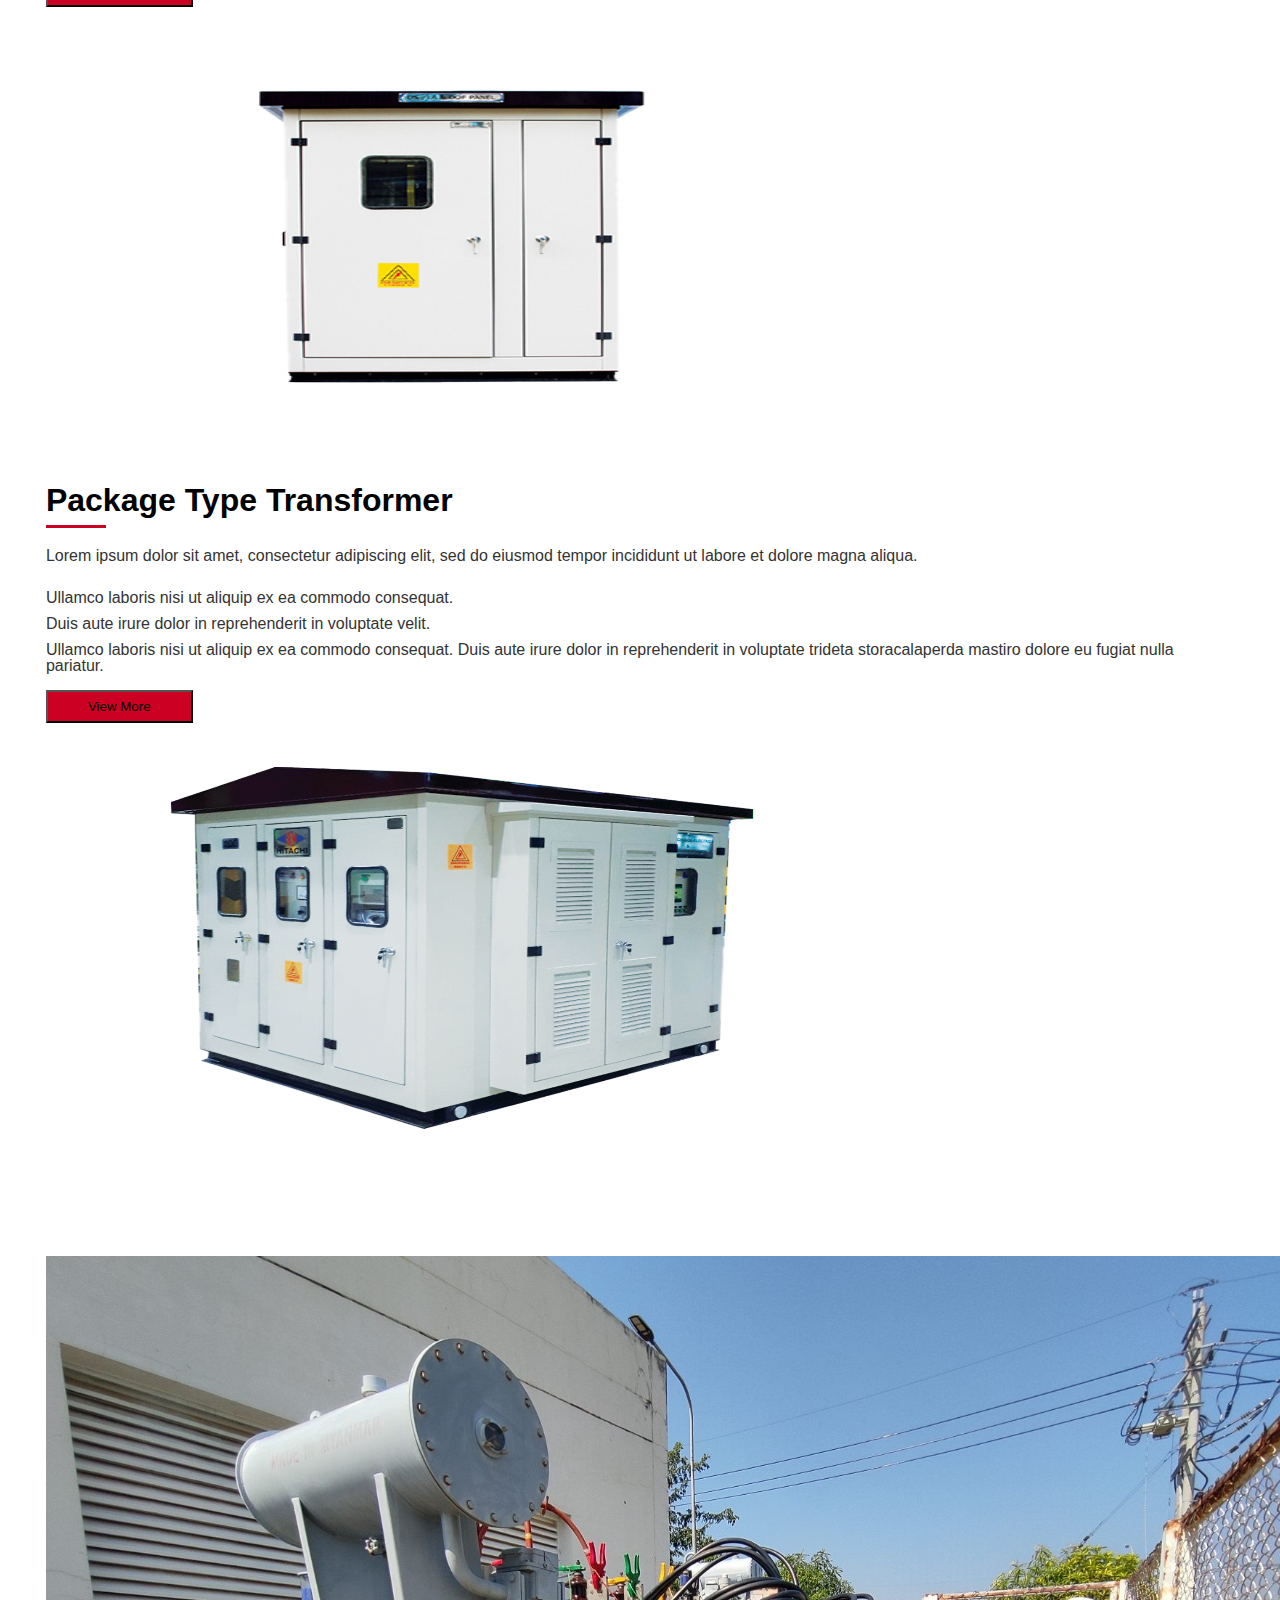
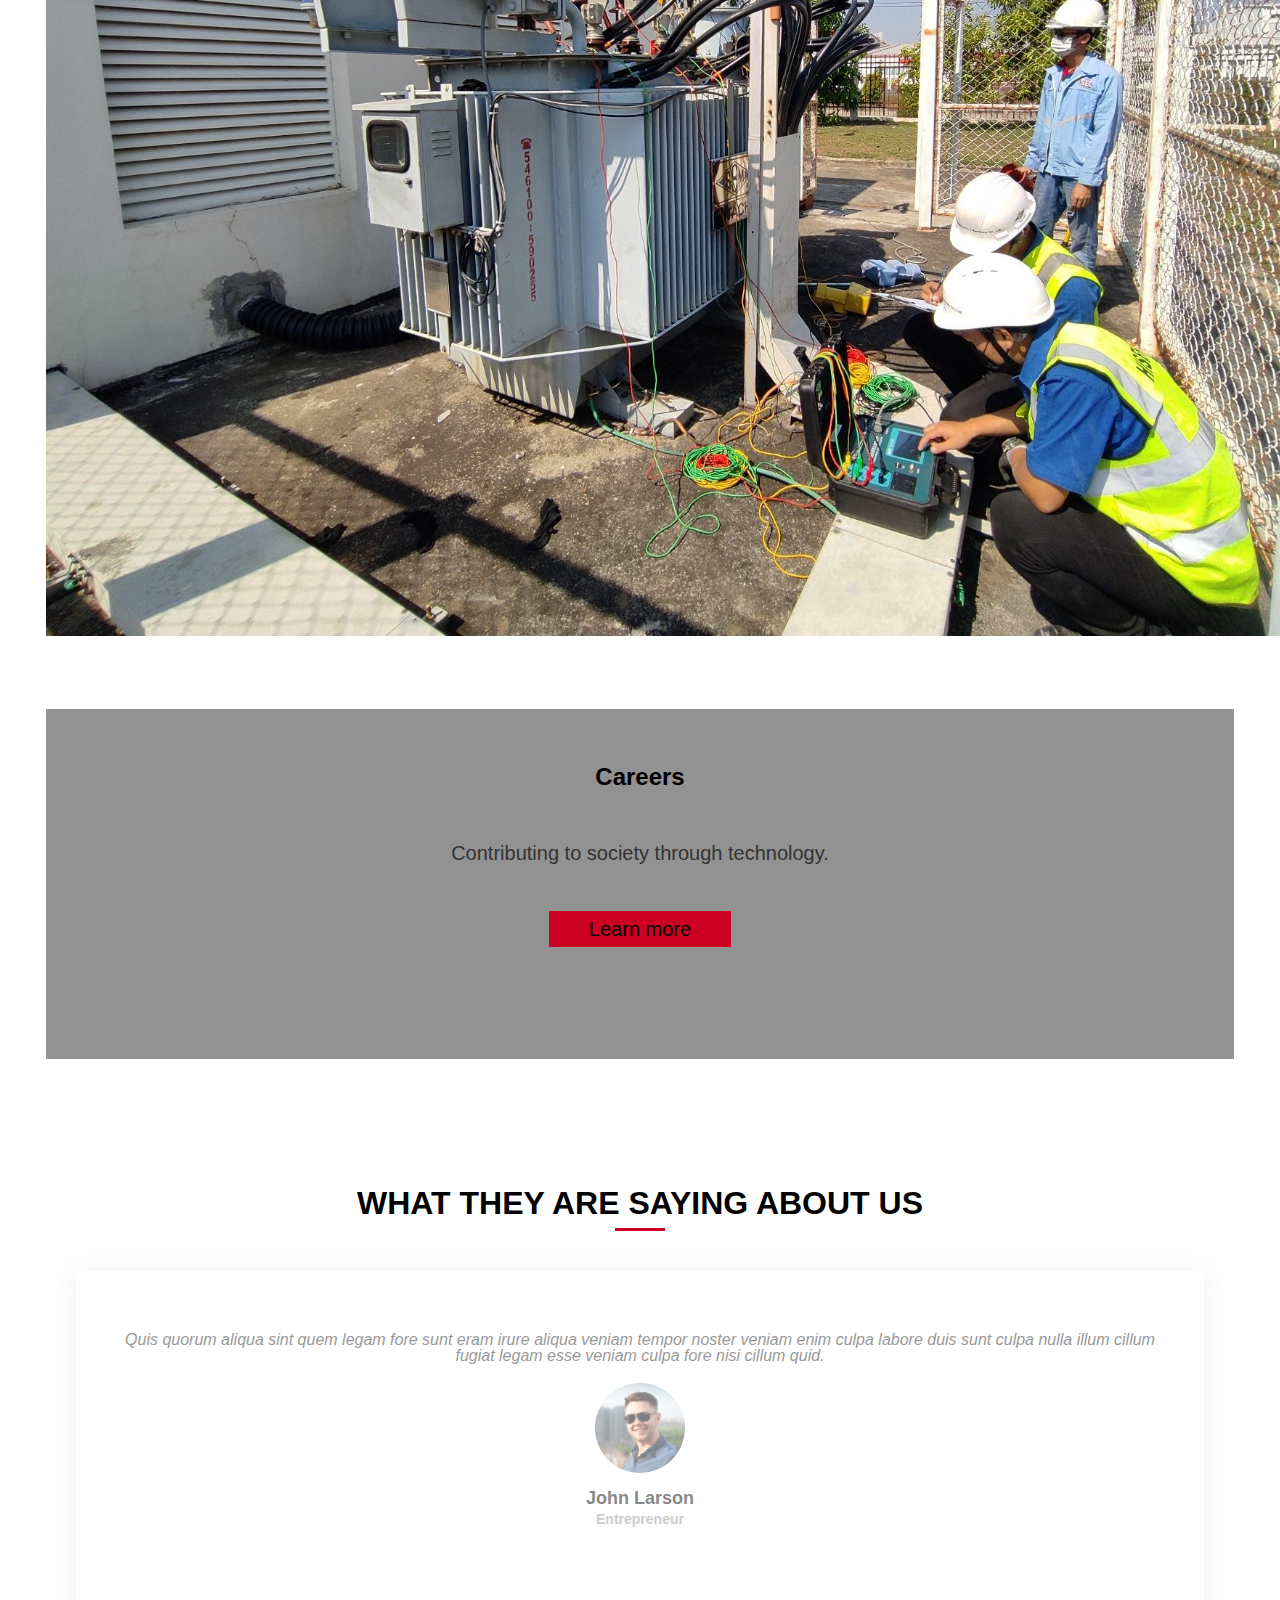
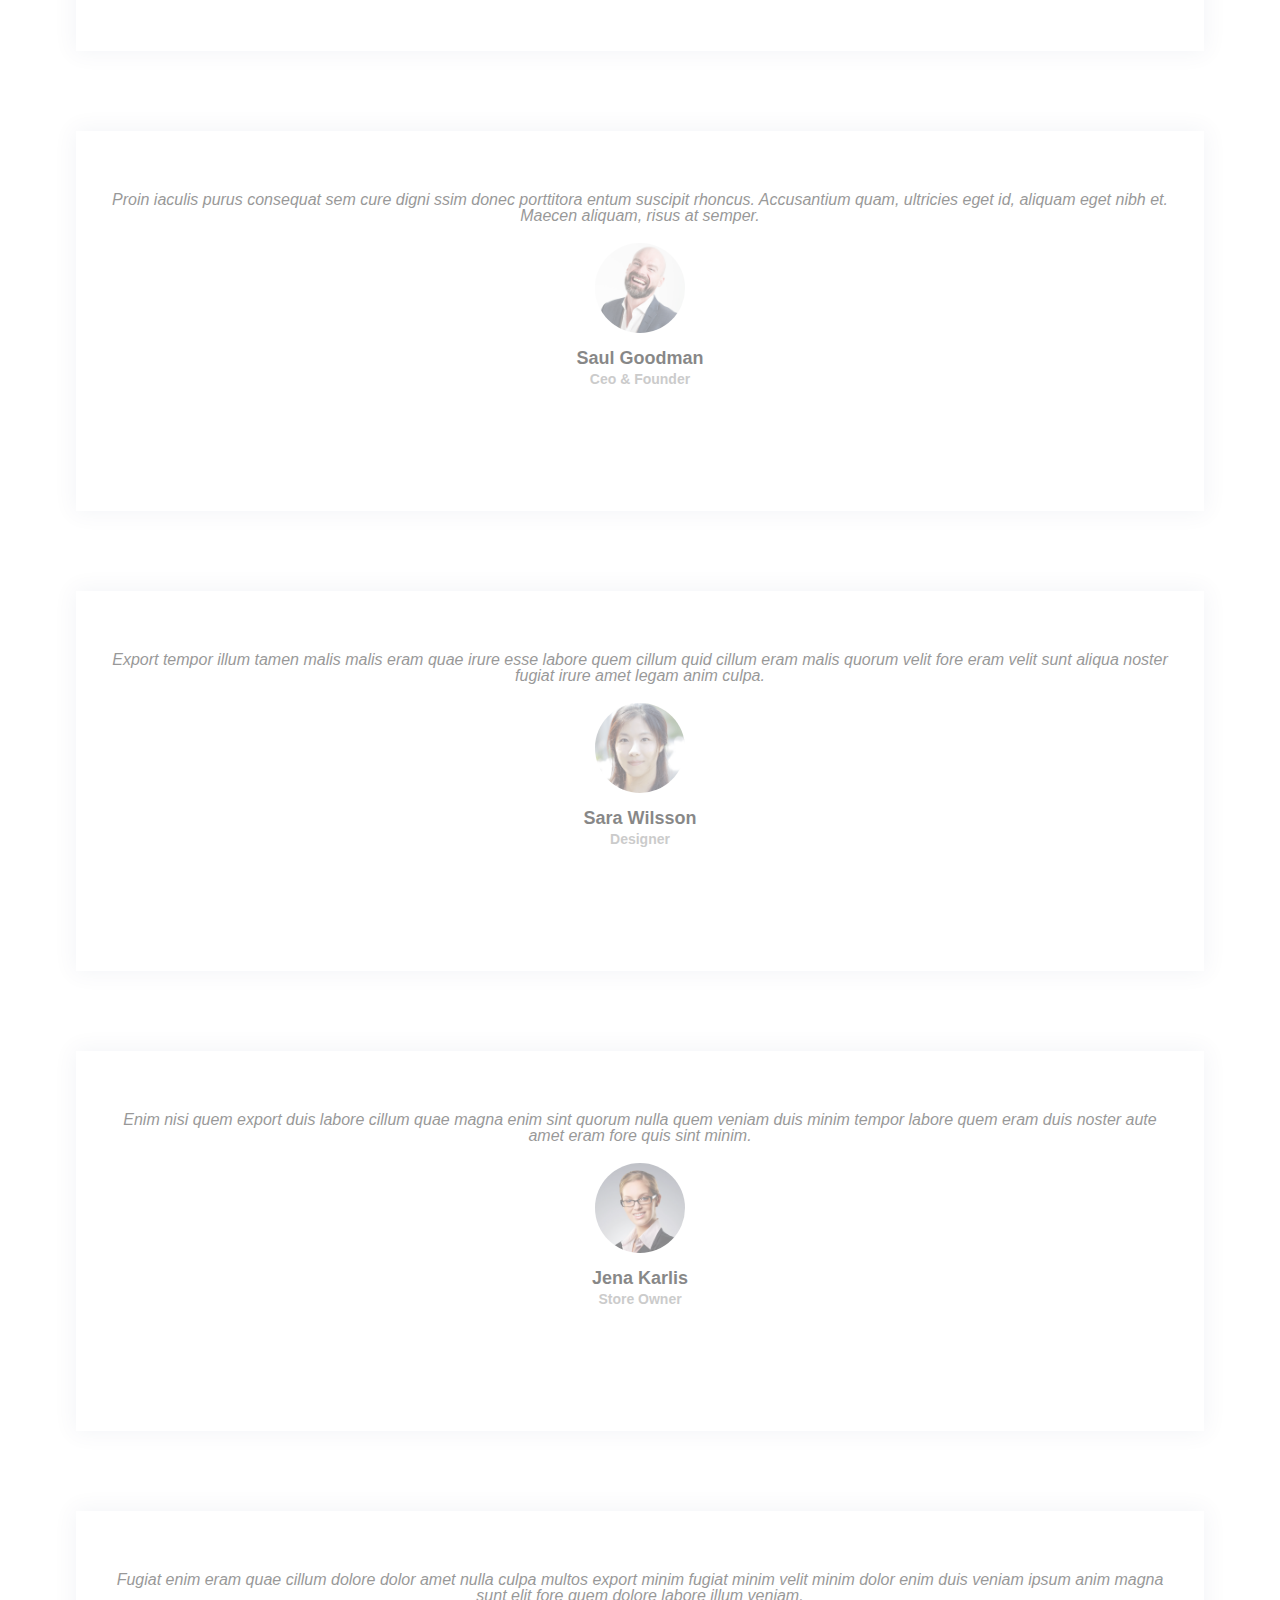
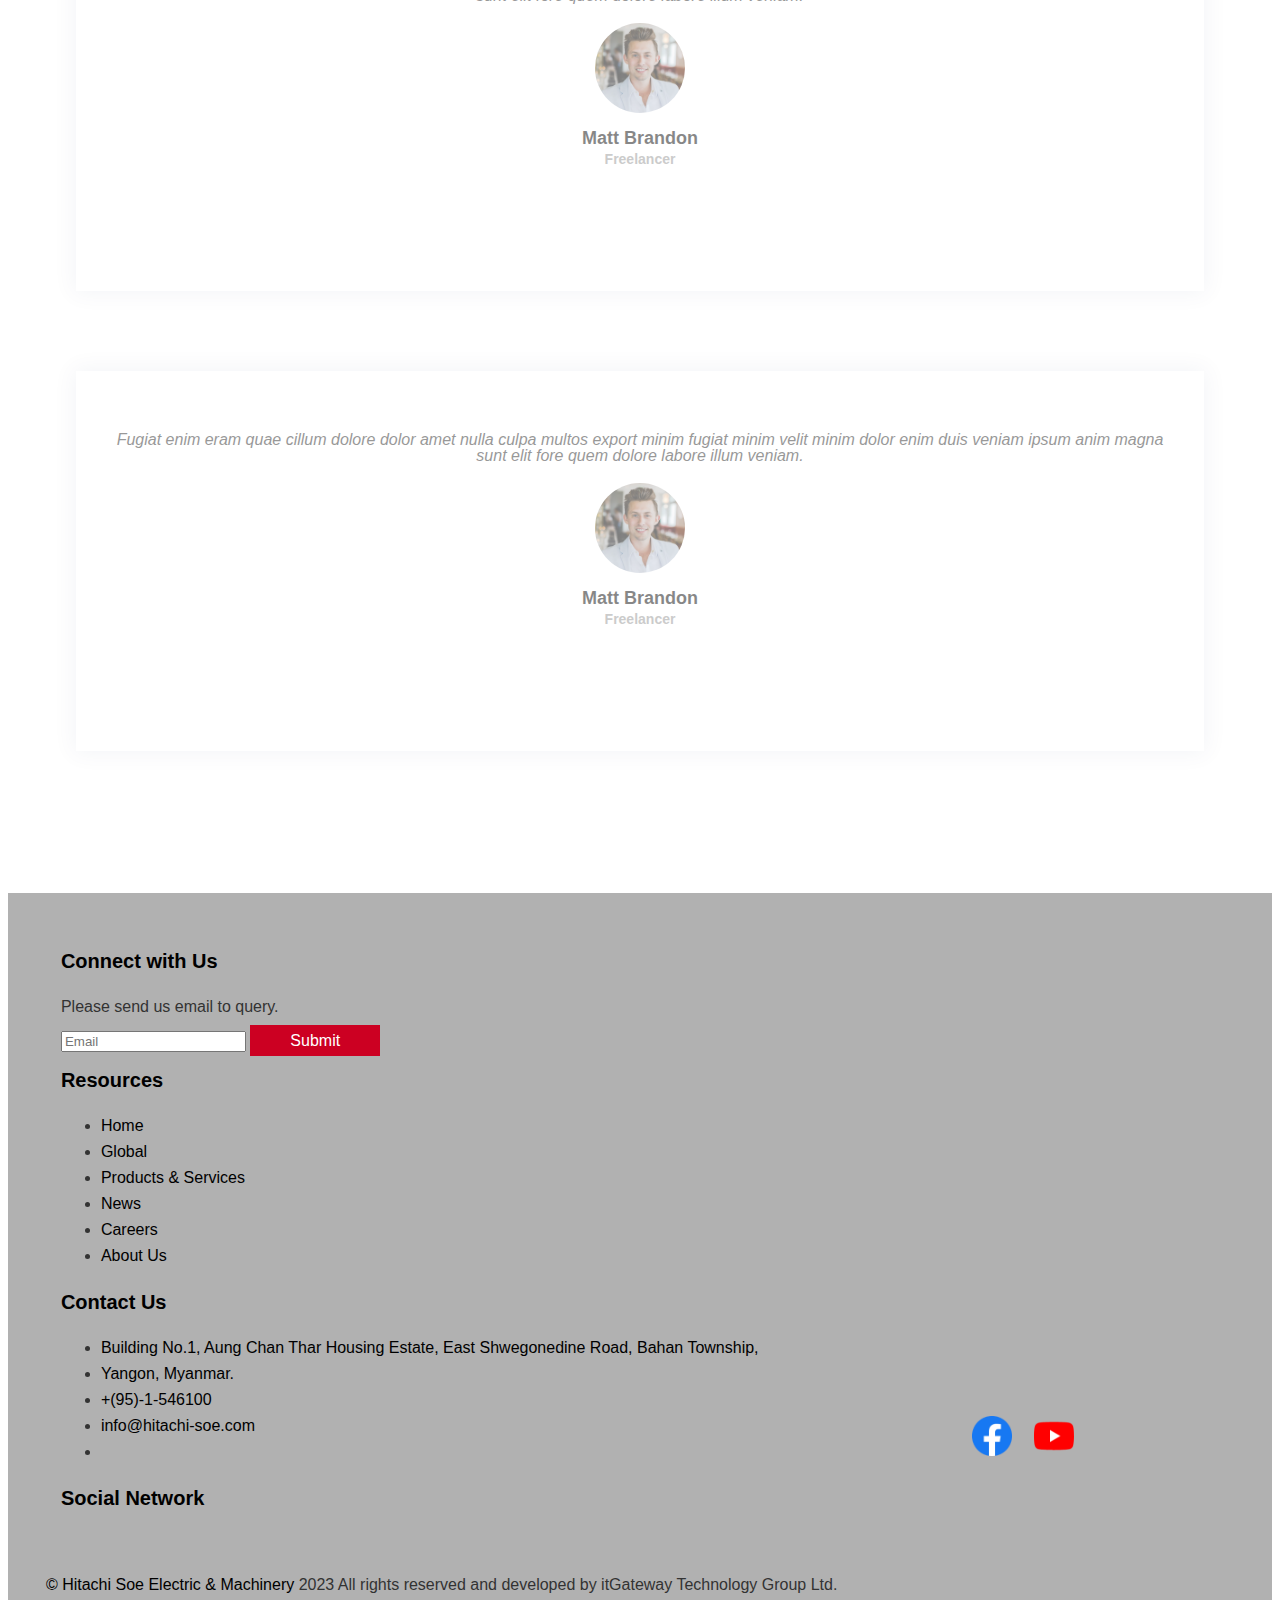
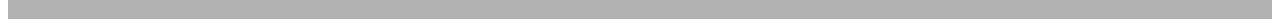
==== commit 8d3f231d: "responsive finish contact imformation" ====
--- a/index.html
+++ b/index.html
@@ -15,13 +15,15 @@
 
 	<link rel="stylesheet" type="text/css" href="https://stackpath.bootstrapcdn.com/font-awesome/4.7.0/css/font-awesome.min.css">
 
-	<link rel="stylesheet" type="text/css" href="./css/style.css">
 	<link rel="stylesheet" href="https://cdn.jsdelivr.net/npm/swiper@9/swiper-bundle.min.css"/>
 	<link rel="index" href="http://www.hitachi.com/" title="Home" />
 	<link rel="stylesheet" href="https://unicons.iconscout.com/release/v4.0.0/css/line.css">
+
+	<!-- custom css  -->
+	<link rel="stylesheet" type="text/css" href="./css/style.css">
 	</head>
 	<body>
-		<!-- Start Navigation Bar -->
+		<!-- Start Navigation Bar --> 
 		<nav class="nav1 navbar navbar-expand-lg navbar-light">
 			<div class="container">
 				<a class="navbar-brand" href="https://www.hitachi.com/"><img src="./images/corp_id.png" alt="Hitachi"></a>
@@ -31,7 +33,7 @@
 				<div class="collapse navbar-collapse" id="navbarNavDropdown">
 					<ul class="navbar-nav ms-auto">
 						<li class="nav-item active">
-							<a class="nav-link" href="" role="button" data-toggle="dropdown" aria-expanded="false"><img src="./images/icon_earth.png" alt="Region / Language"><span class="sr-only">Region/Language</span></a>
+							<a class="nav-link" href="" role="button" data-toggle="dropdown" aria-expanded="false"><img src="./images/icon_earth.png" alt="Region / Language"><span >Region/Language</span></a>
 							<div class="dropdown-menu" id="LangMenu">
 								<a class="dropdown-item" href="#">Global(English)</a>
 								<a class="dropdown-item" href="#">Japan(Japanese)</a>
@@ -40,10 +42,10 @@
 						</li>
 					</li>
 					<li class="nav-item">
-						<a class="nav-link" href="contact.html"><span class="sr-only"><img src="./images/icon_mail.png" alt="Contact Information">Contact Information</span></a>
+						<a class="nav-link" href="contact.html"><span ><img src="./images/icon_mail.png" alt="Contact Information">Contact Information</span></a>
 					</li>
 					<li class="nav-item">
-						<a class="nav-link" href="#" role="button" data-toggle="dropdown" aria-expanded="false"><img src="./images/icon_search.png" alt="Search"><span class="sr-only">Search</span></a>
+						<a class="nav-link" href="#" role="button" data-toggle="dropdown" aria-expanded="false"><img src="./images/icon_search.png" alt="Search"><span >Search</span></a>
 						</li>
 					</ul>
 				</div>
@@ -58,7 +60,7 @@
 				<div class="collapse navbar-collapse" id="navbarNavDropdown">
 					<ul class="navbar-nav ms-auto">
 						<li class="nav-item active">
-							<a class="nav-link" href=""><span class="sr-only">Products & Services</span></a>
+							<a class="nav-link" href=""><span >Products & Services</span></a>
 							<div class="dropdown">
 								<div class="fusion-megamenu-widgets-container second-level-widget">
 									<div id="media_image-3" class="widget widget_media_image">
@@ -78,13 +80,13 @@
 							</div>
 						</li>
 						<li class="nav-item">
-							<a class="nav-link" href="about.html"><span class="sr-only">About Us</span></a>
+							<a class="nav-link" href="about.html"><span class="">About Us</span></a>
 						</li>
 						<li class="nav-item">
-							<a class="nav-link" href="#"><span class="sr-only">Certificates</span></a>
+							<a class="nav-link" href="#"><span class="">Certificates</span></a>
 						</li>
 						<li class="nav-item">
-							<a class="nav-link" href="#"><span class="sr-only">News</span></a>
+							<a class="nav-link" href="#"><span class="">News</span></a>
 							<div class="dropdown">
 								<div class="fusion-megamenu-widgets-container second-level-widget">
 									<div id="media_image-3" class="widget widget_media_image">
@@ -101,7 +103,7 @@
 							</div>
 						</li>
 						<li class="nav-item">
-							<a class="nav-link" href="carrers.html"><span class="sr-only">Careers</span></a>
+							<a class="nav-link" href="carrers.html"><span class="">Careers</span></a>
 						</li>
 						</ul>
 					  </div>
@@ -378,6 +380,121 @@
 		</div>
 		<!-- End Career Section -->
 
+		<!-- Start Testimonials Section  -->
+
+		<section id="testimonials" class="testimonials">
+
+        		<div class="container" data-aos="fade-up">
+
+        			<div class="section-header">
+        				<h2>What they are saying about us</h2>
+
+        				<swiper-container class="mySwiper customer-testi" pagination="true" pagination-clickable="true" init="false"  watch-slides-progress="true" pagination-dynamic-bullets="true"
+        				space-between="30" loop="true" autoplay-delay="2500" autoplay-disable-on-interaction="false">
+							<swiper-slide>
+								<div class="testimonial-item">
+								<div class="stars">
+									<i class="bi bi-star-fill"></i><i class="bi bi-star-fill"></i><i class="bi bi-star-fill"></i><i class="bi bi-star-fill"></i><i class="bi bi-star-fill"></i>
+								</div>
+								<p>
+									Quis quorum aliqua sint quem legam fore sunt eram irure aliqua veniam tempor noster veniam enim culpa labore duis sunt culpa nulla illum cillum fugiat legam esse veniam culpa fore nisi cillum quid.
+								</p>
+								<div class="profile mt-auto">
+									<img src="assets/img/testimonials/testimonials-5.jpg" class="testimonial-img" alt="">
+									<h3>John Larson</h3>
+									<h4>Entrepreneur</h4>
+								</div>
+							</div></swiper-slide>
+
+							<swiper-slide>
+								<div class="testimonial-item">
+								<div class="stars">
+									<i class="bi bi-star-fill"></i><i class="bi bi-star-fill"></i><i class="bi bi-star-fill"></i><i class="bi bi-star-fill"></i><i class="bi bi-star-fill"></i>
+								</div>
+								<p>
+									Proin iaculis purus consequat sem cure digni ssim donec porttitora entum suscipit rhoncus. Accusantium quam, ultricies eget id, aliquam eget nibh et. Maecen aliquam, risus at semper.
+								</p>
+								<div class="profile mt-auto">
+									<img src="assets/img/testimonials/testimonials-1.jpg" class="testimonial-img" alt="">
+									<h3>Saul Goodman</h3>
+									<h4>Ceo &amp; Founder</h4>
+								</div>
+							</div></swiper-slide>
+
+							<swiper-slide>
+								<div class="testimonial-item">
+									<div class="stars">
+										<i class="bi bi-star-fill"></i><i class="bi bi-star-fill"></i><i class="bi bi-star-fill"></i><i class="bi bi-star-fill"></i><i class="bi bi-star-fill"></i>
+									</div>
+									<p>
+										Export tempor illum tamen malis malis eram quae irure esse labore quem cillum quid cillum eram malis quorum velit fore eram velit sunt aliqua noster fugiat irure amet legam anim culpa.
+									</p>
+									<div class="profile mt-auto">
+										<img src="assets/img/testimonials/testimonials-2.jpg" class="testimonial-img" alt="">
+										<h3>Sara Wilsson</h3>
+										<h4>Designer</h4>
+									</div>
+								</div>
+							</swiper-slide>
+
+							<swiper-slide>
+								<div class="testimonial-item">
+									<div class="stars">
+										<i class="bi bi-star-fill"></i><i class="bi bi-star-fill"></i><i class="bi bi-star-fill"></i><i class="bi bi-star-fill"></i><i class="bi bi-star-fill"></i>
+									</div>
+									<p>
+										Enim nisi quem export duis labore cillum quae magna enim sint quorum nulla quem veniam duis minim tempor labore quem eram duis noster aute amet eram fore quis sint minim.
+									</p>
+									<div class="profile mt-auto">
+										<img src="assets/img/testimonials/testimonials-3.jpg" class="testimonial-img" alt="">
+										<h3>Jena Karlis</h3>
+										<h4>Store Owner</h4>
+									</div>
+								</div>
+							</swiper-slide>
+
+							<swiper-slide>
+								<div class="testimonial-item">
+									<div class="stars">
+										<i class="bi bi-star-fill"></i><i class="bi bi-star-fill"></i><i class="bi bi-star-fill"></i><i class="bi bi-star-fill"></i><i class="bi bi-star-fill"></i>
+									</div>
+									<p>
+										Fugiat enim eram quae cillum dolore dolor amet nulla culpa multos export minim fugiat minim velit minim dolor enim duis veniam ipsum anim magna sunt elit fore quem dolore labore illum veniam.
+									</p>
+									<div class="profile mt-auto">
+										<img src="assets/img/testimonials/testimonials-4.jpg" class="testimonial-img" alt="">
+										<h3>Matt Brandon</h3>
+										<h4>Freelancer</h4>
+									</div>
+								</div>
+							</swiper-slide>
+
+							<swiper-slide>
+								<div class="testimonial-item">
+									<div class="stars">
+										<i class="bi bi-star-fill"></i><i class="bi bi-star-fill"></i><i class="bi bi-star-fill"></i><i class="bi bi-star-fill"></i><i class="bi bi-star-fill"></i>
+									</div>
+									<p>
+										Fugiat enim eram quae cillum dolore dolor amet nulla culpa multos export minim fugiat minim velit minim dolor enim duis veniam ipsum anim magna sunt elit fore quem dolore labore illum veniam.
+									</p>
+									<div class="profile mt-auto">
+										<img src="assets/img/testimonials/testimonials-4.jpg" class="testimonial-img" alt="">
+										<h3>Matt Brandon</h3>
+										<h4>Freelancer</h4>
+									</div>
+								</div>
+							</swiper-slide>
+
+						</swiper-container>
+					</div>
+
+        		</div>
+
+        	</section>
+
+
+		<!-- End Testimonials Section -->
+
 		<!----- Start Footer Section ----->
 		<footer class="footer">
 			<div class="footer-container container">
@@ -466,5 +583,37 @@
         <script src="https://cdn.jsdelivr.net/npm/bootstrap@4.6.2/dist/js/bootstrap.bundle.min.js" integrity="sha384-Fy6S3B9q64WdZWQUiU+q4/2Lc9npb8tCaSX9FK7E8HnRr0Jz8D6OP9dO5Vg3Q9ct" crossorigin="anonymous"></script>
 		<script src="https://cdn.jsdelivr.net/npm/bootstrap@5.1.3/dist/js/bootstrap.bundle.min.js" integrity="sha384-ka7Sk0Gln4gmtz2MlQnikT1wXgYsOg+OMhuP+IlRH9sENBO0LRn5q+8nbTov4+1p" crossorigin="anonymous"></script>
 		<!-- End JavaScript CDN -->
+
 	</body>
+	<script>
+		let swiperEl = document.querySelector('swiper-container');
+
+		// swiper parameters
+		const swiperParams = {
+			slidesPerView: 1,
+			
+			breakpoints: {
+			768: {
+				slidesPerView: 2,
+				pagination: {
+					el: '.swiper-pagination',
+				}
+			},
+			1024: {
+				slidesPerView: 3,
+			},
+			},
+			on: {
+			init() {
+				// ...
+			},
+			},
+		};
+
+		// now we need to assign all parameters to Swiper element
+		Object.assign(swiperEl, swiperParams);
+
+		// and now initialize it
+		swiperEl.initialize();
+	</script>
 </html>
--- a/css/style.css
+++ b/css/style.css
@@ -105,6 +105,10 @@
 }
 
 @media (max-width: 1000px){
+  .navbar{
+    max-height: 450px;
+    }
+    
   .nav1{
   max-height: 450px;
   }
@@ -1089,117 +1093,117 @@
   margin: 0 auto;
 }
 /* ----- End Career Section ----- */
-/* ----- Start Testimonial Section ----- */
-.testimonials .testimonial-wrap {
-  padding-left: 50px;
-}
-
-.testimonials .testimonials-carousel,
-.testimonials .testimonials-slider {
-  overflow: hidden;
-}
+
+/* -------Start Testimonial Section --------  */
+.testimonials{
+  width: 100%;
+  margin-bottom: 2rem;
+}
+
 
 .testimonials .testimonial-item {
-  box-sizing: content-box;
-  padding: 30px 30px 30px 60px;
-  margin: 30px 15px;
-  min-height: 200px;
-  box-shadow: 0px 2px 12px rgba(44, 73, 100, 0.08);
-  position: relative;
-  background: #fff;
+box-sizing: content-box;
+padding: 30px;
+margin: 40px 30px 80px;
+box-shadow: 0px 0 20px rgba(1, 41, 112, 0.1);
+background: #fff;
+min-height: 320px;
+display: flex;
+flex-direction: column;
+text-align: center;
+transition: 0.3s;
+}
+
+.customer-testi swiper-slide{
+  opacity: 0.5;
+}
+
+.swiper-pagination-bullet{
+width: 12px;
+height: 12px;
+background-color: #fff;
+opacity: 1;
+border: 1px solid #4154f1;
+}
+
+.swiper-pagination-bullet-active{
+ background-color: #4154f1; 
+}
+
+.testimonials .testimonial-item .stars {
+margin-bottom: 15px;
+}
+
+.testimonials .testimonial-item .stars i {
+color: #ffc107;
+margin: 0 1px;
 }
 
 .testimonials .testimonial-item .testimonial-img {
-  width: 100px;
-  border-radius: 10px;
-  border: 6px solid #fff;
-  position: absolute;
-  left: -45px;
+width: 90px;
+border-radius: 50%;
+border: 4px solid #fff;
+margin: 0 auto;
 }
 
 .testimonials .testimonial-item h3 {
-  font-size: 18px;
-  font-weight: bold;
-  margin: 10px 0 5px 0;
-  color: #111;
+font-size: 18px;
+font-weight: bold;
+margin: 10px 0 5px 0;
+color: #111;
 }
 
 .testimonials .testimonial-item h4 {
-  font-size: 14px;
-  color: #999;
-  margin: 0;
-}
-
-.testimonials .testimonial-item .quote-icon-left,
-.testimonials .testimonial-item .quote-icon-right {
-  color: #badaf7;
-  font-size: 26px;
-}
-
-.testimonials .testimonial-item .quote-icon-left {
-  display: inline-block;
-  left: -5px;
-  position: relative;
-}
-
-.testimonials .testimonial-item .quote-icon-right {
-  display: inline-block;
-  right: -5px;
-  position: relative;
-  top: 10px;
+font-size: 14px;
+color: #999;
+margin: 0;
 }
 
 .testimonials .testimonial-item p {
-  font-style: italic;
-  margin: 15px auto 15px auto;
+font-style: italic;
+margin: 0 auto 15px auto;
 }
 
 .testimonials .swiper-pagination {
-  margin-top: 20px;
-  position: relative;
+margin-top: 20px;
+position: relative;
 }
 
 .testimonials .swiper-pagination .swiper-pagination-bullet {
-  width: 12px;
-  height: 12px;
-  background-color: #fff;
+width: 12px;
+height: 12px;
+background-color: #fff;
+opacity: 1;
+border: 1px solid #4154f1;
+}
+
+.testimonials .swiper-pagination .swiper-pagination-bullet-active {
+background-color: #4154f1;
+}
+
+.testimonials .swiper-slide {
+opacity: 0.3;
+}
+
+@media (max-width: 1199px) {
+.testimonials .swiper-slide-active {
   opacity: 1;
-  border: 1px solid #1977cc;
-}
-
-.testimonials .swiper-pagination .swiper-pagination-bullet-active {
-  width: 14px;
-  height: 14px;
-  background: linear-gradient(to right, #2d0b00, #0193c9);
-}
-
-@media (max-width: 767px) {
-  .testimonials .testimonial-wrap {
-    padding-left: 0;
-  }
-
-  .testimonials .testimonials-carousel,
-  .testimonials .testimonials-slider {
-    overflow: hidden;
-  }
-
-  .testimonials .testimonial-item {
-    padding: 30px;
-    margin: 15px;
-  }
-
-  .testimonials .testimonial-item .testimonial-img {
-    position: static;
-    left: auto;
-  }
-}
-
-@media (max-width: 420px){
-  .testimonials .testimonial-item p{
-    font-size: 14px;
-  }
-}
-/* ----- End Testimonial Section ----- */
+}
+
+.testimonials .swiper-pagination {
+  margin-top: 0;
+}
+}
+
+@media (min-width: 1200px) {
+  .testimonials .swiper-slide-next {
+    opacity: 1;
+    transform: scale(1.12);
+  }
+}
+
+/* --------End Testimonials Section ------  */
+
 /* ----- Start FooterArea -----*/
 .footer{
   background-color: rgba(100,100,100,.5);
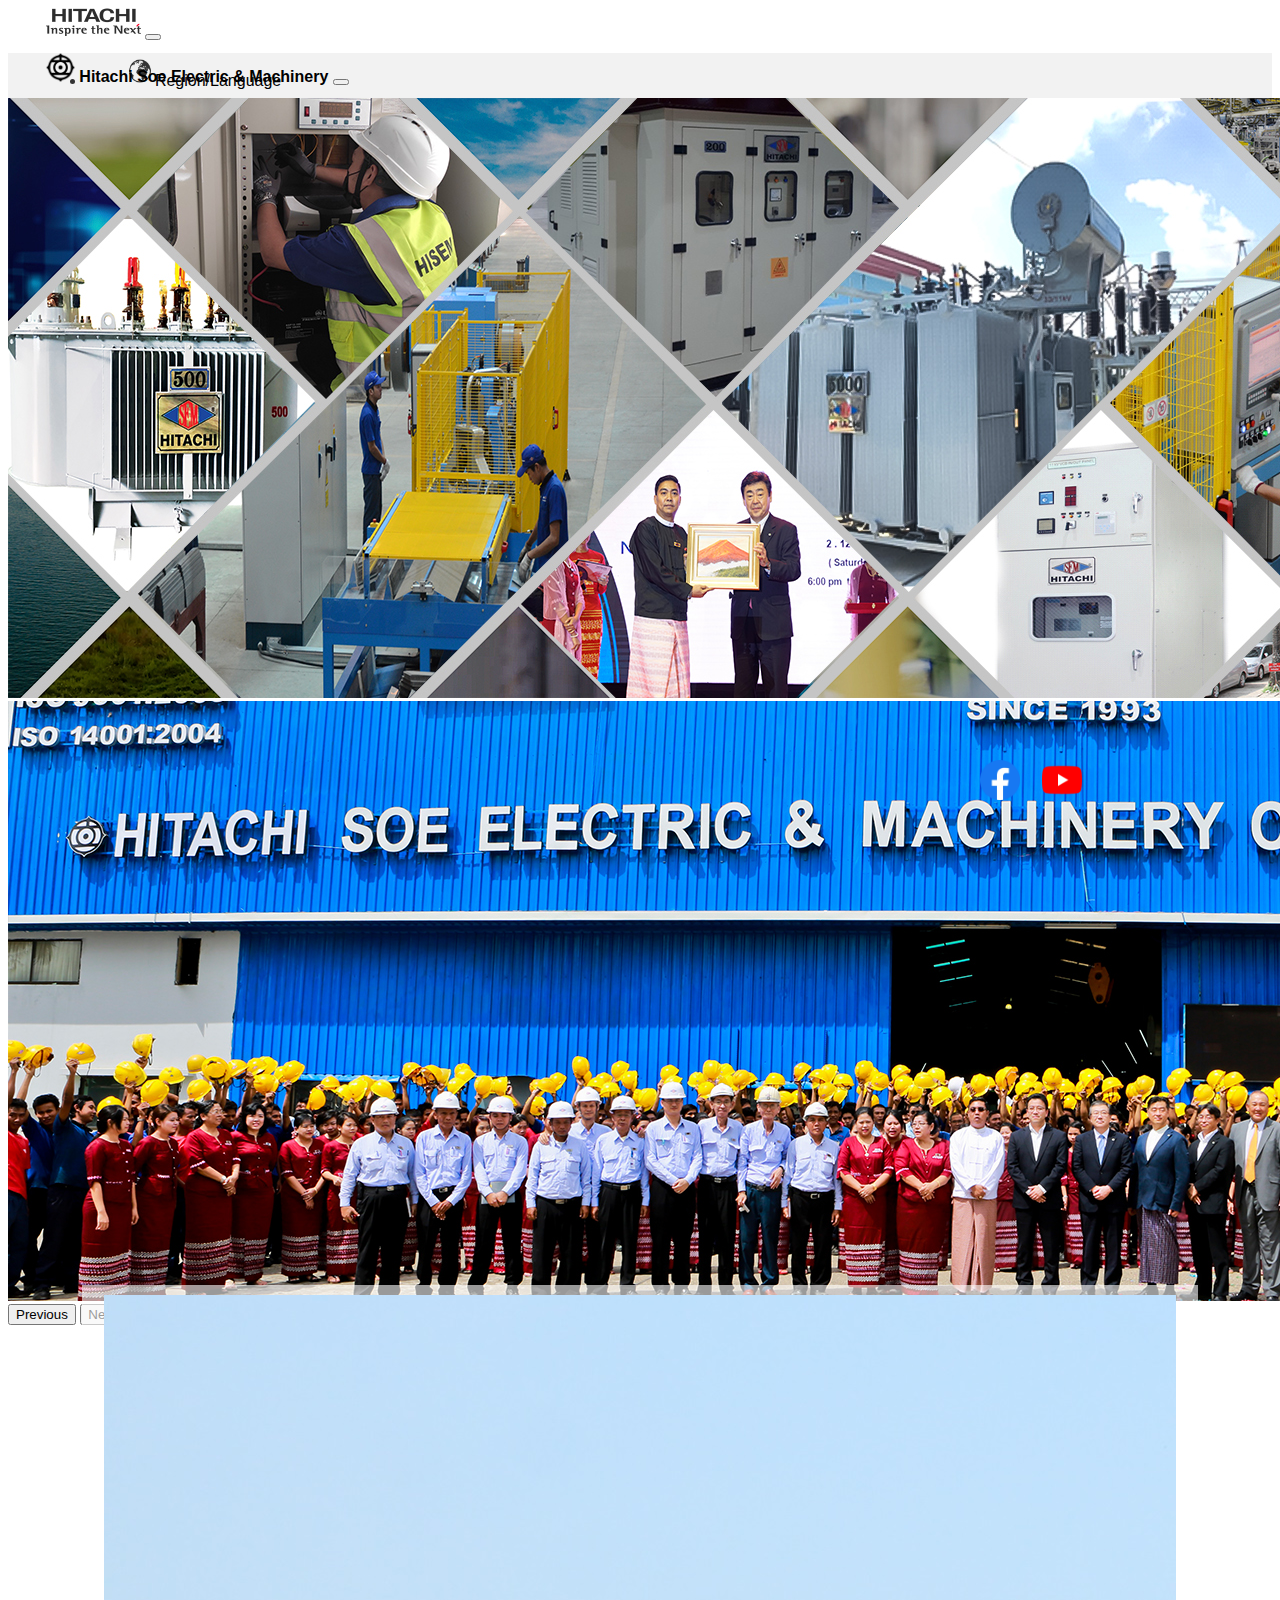
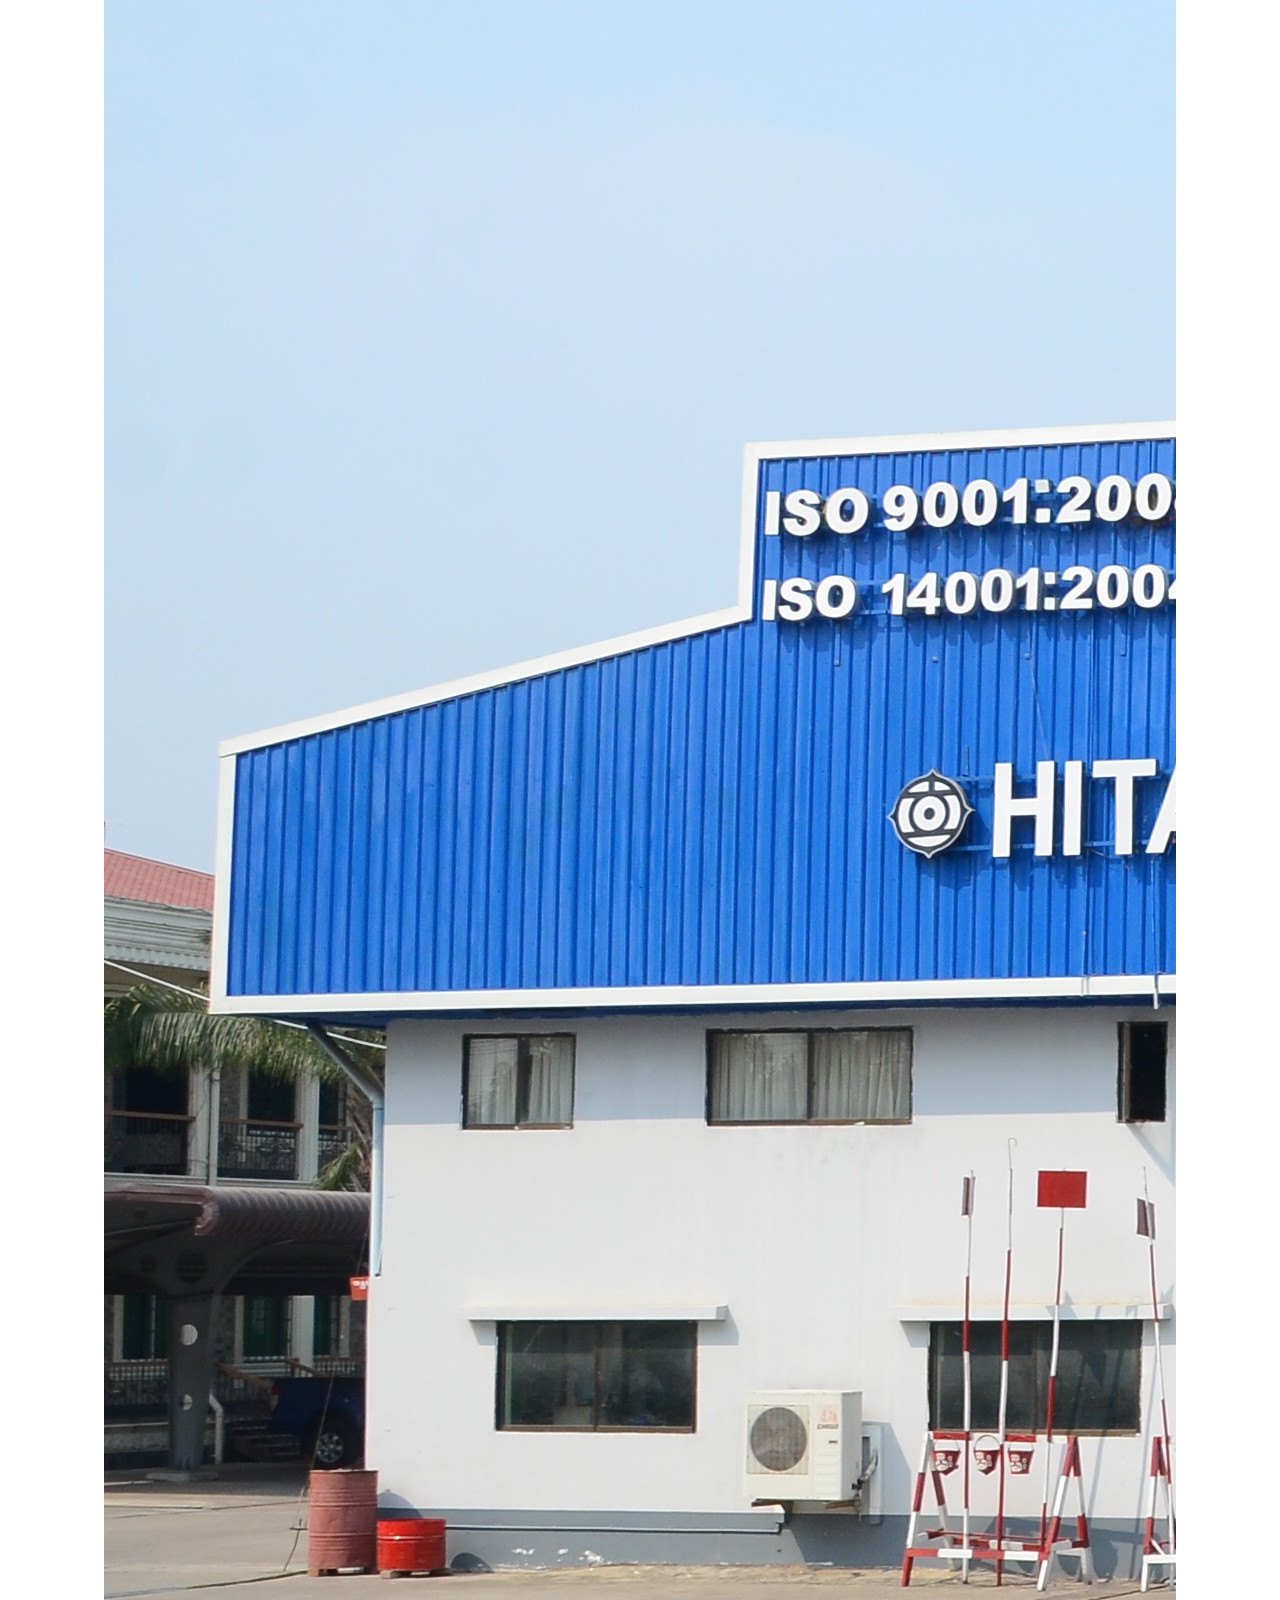
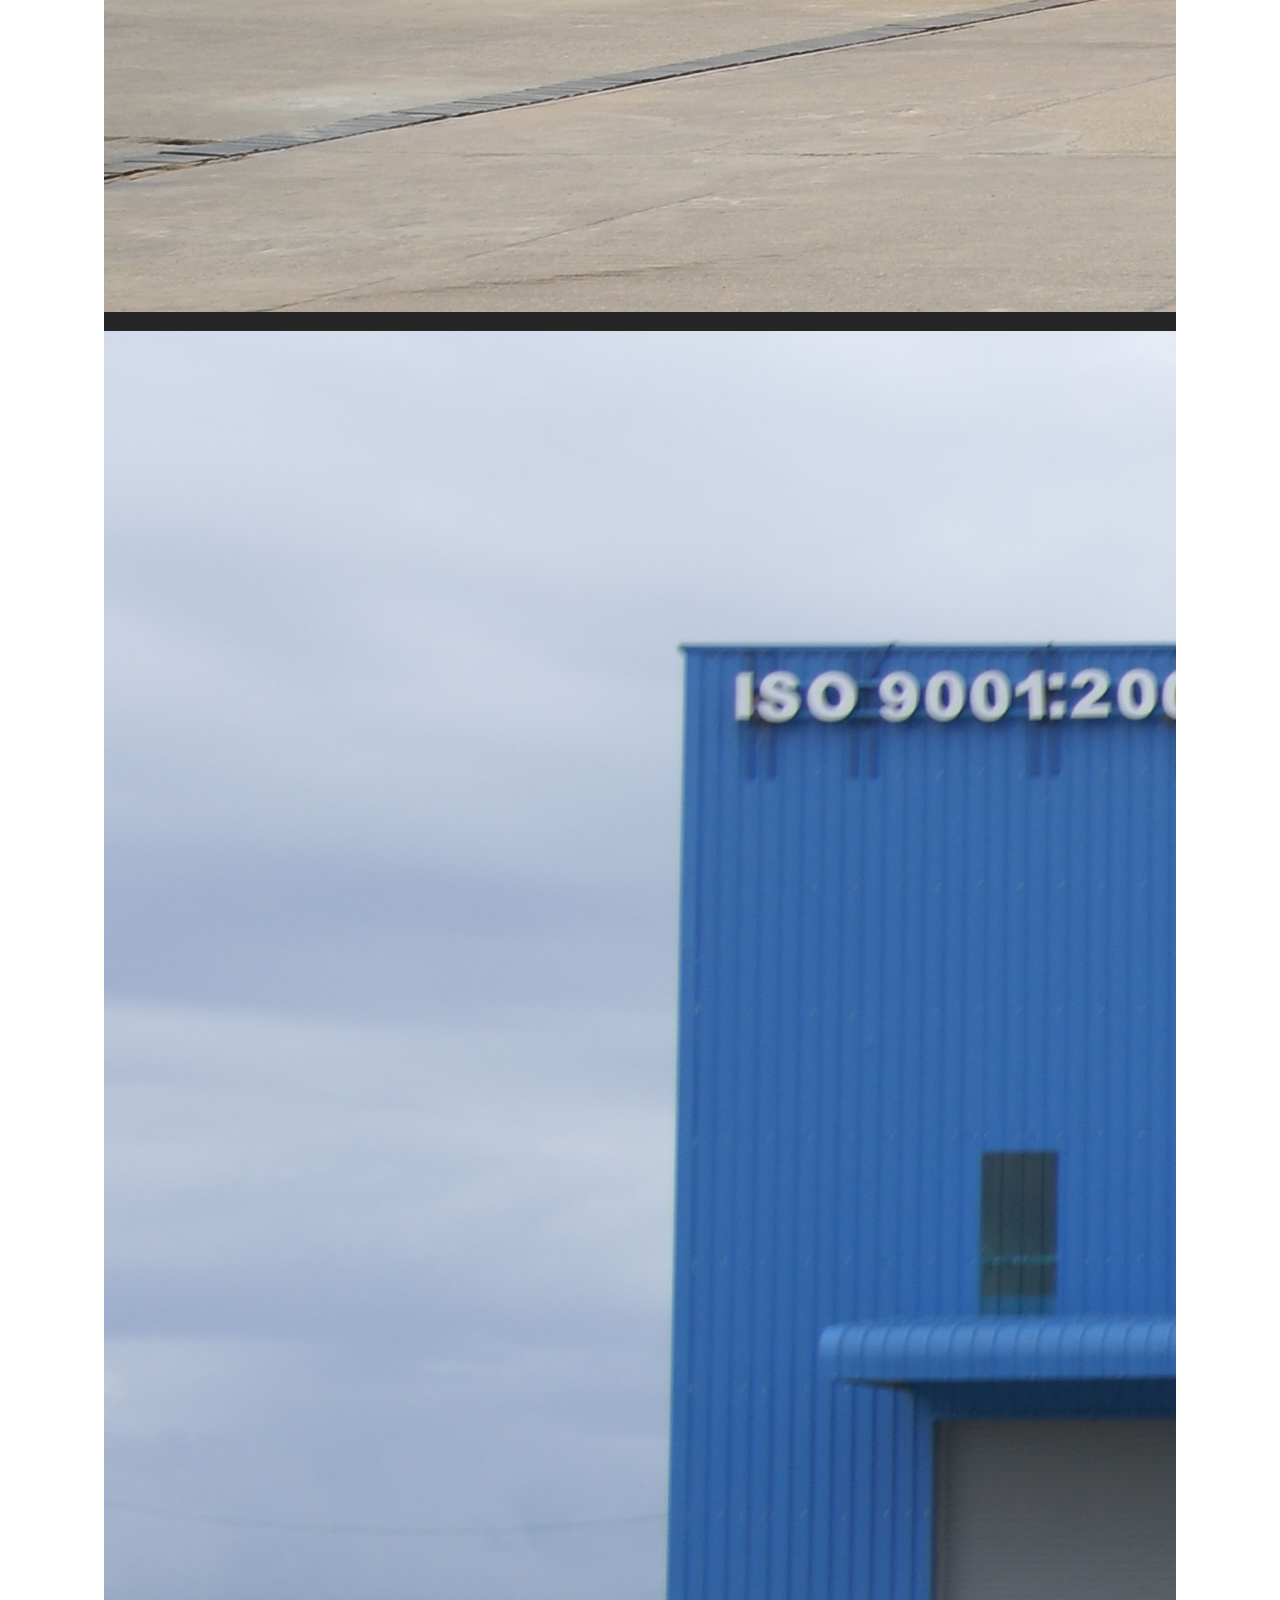
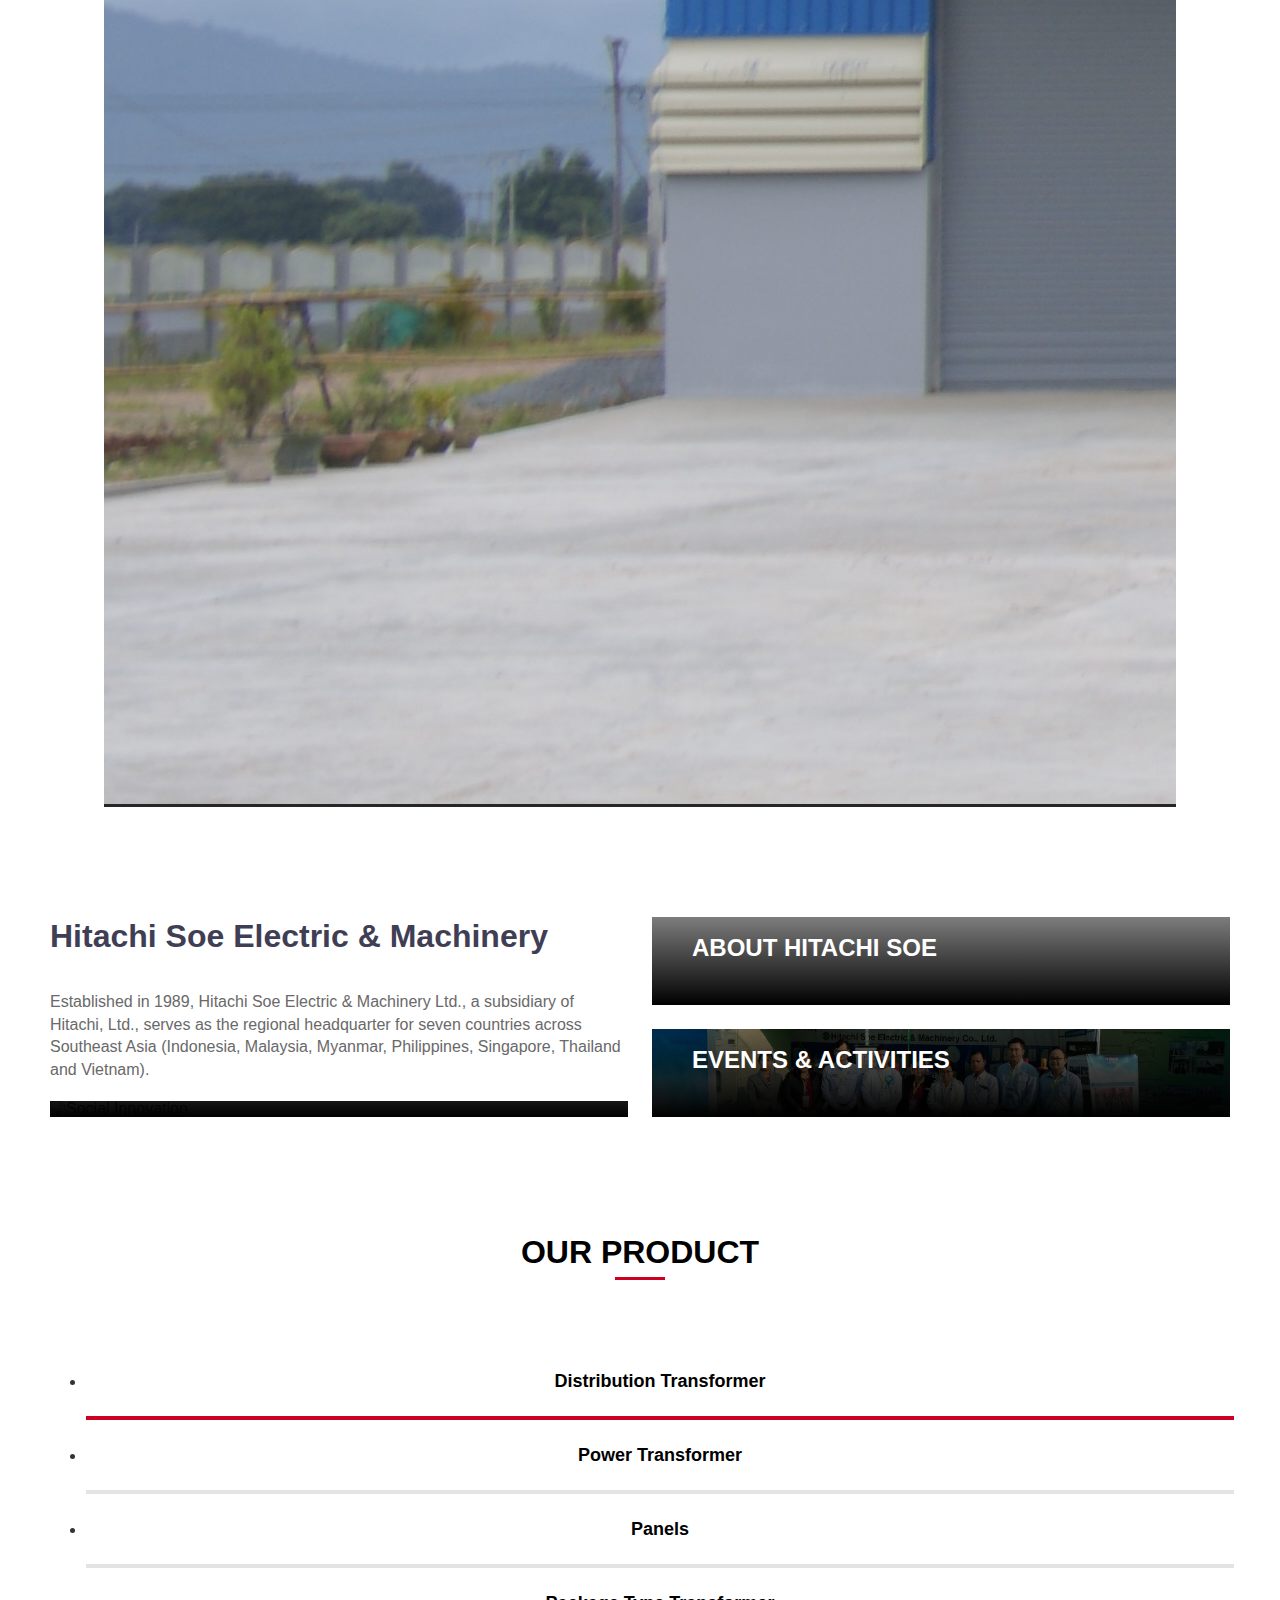
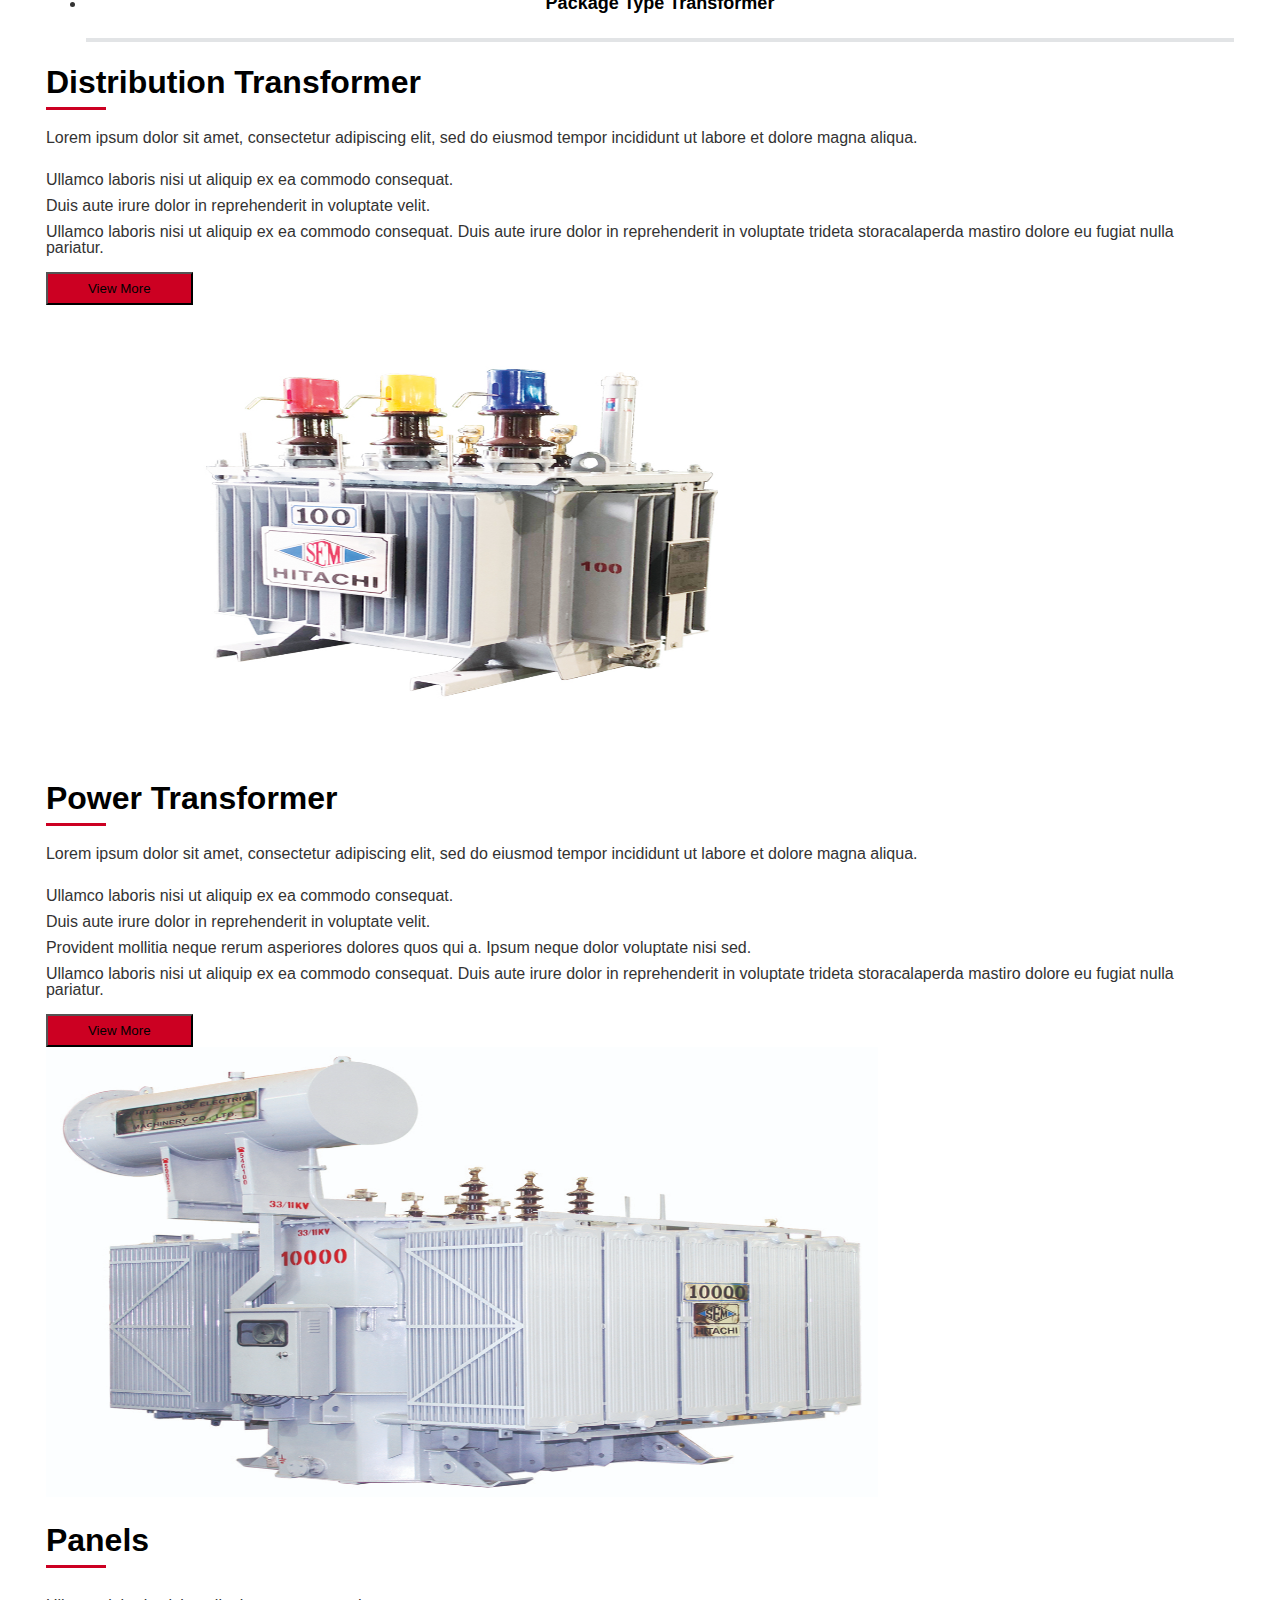
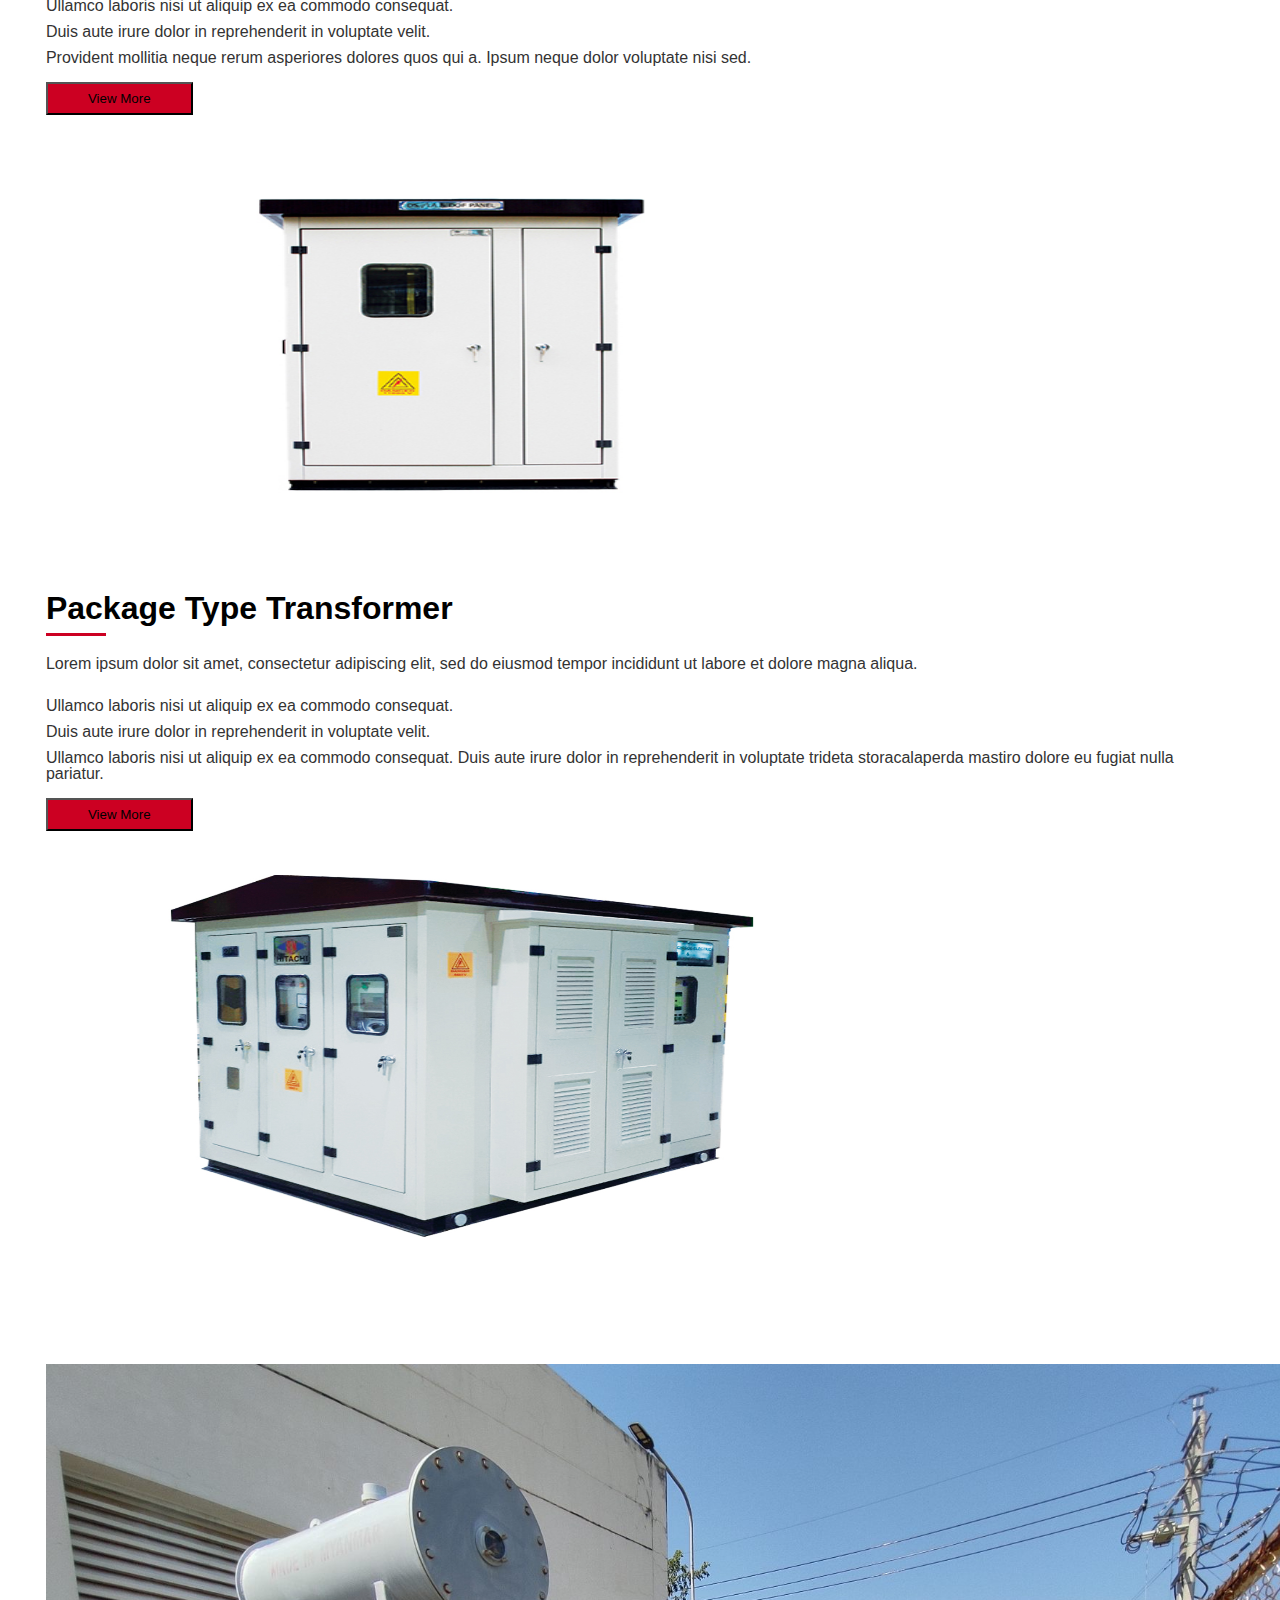
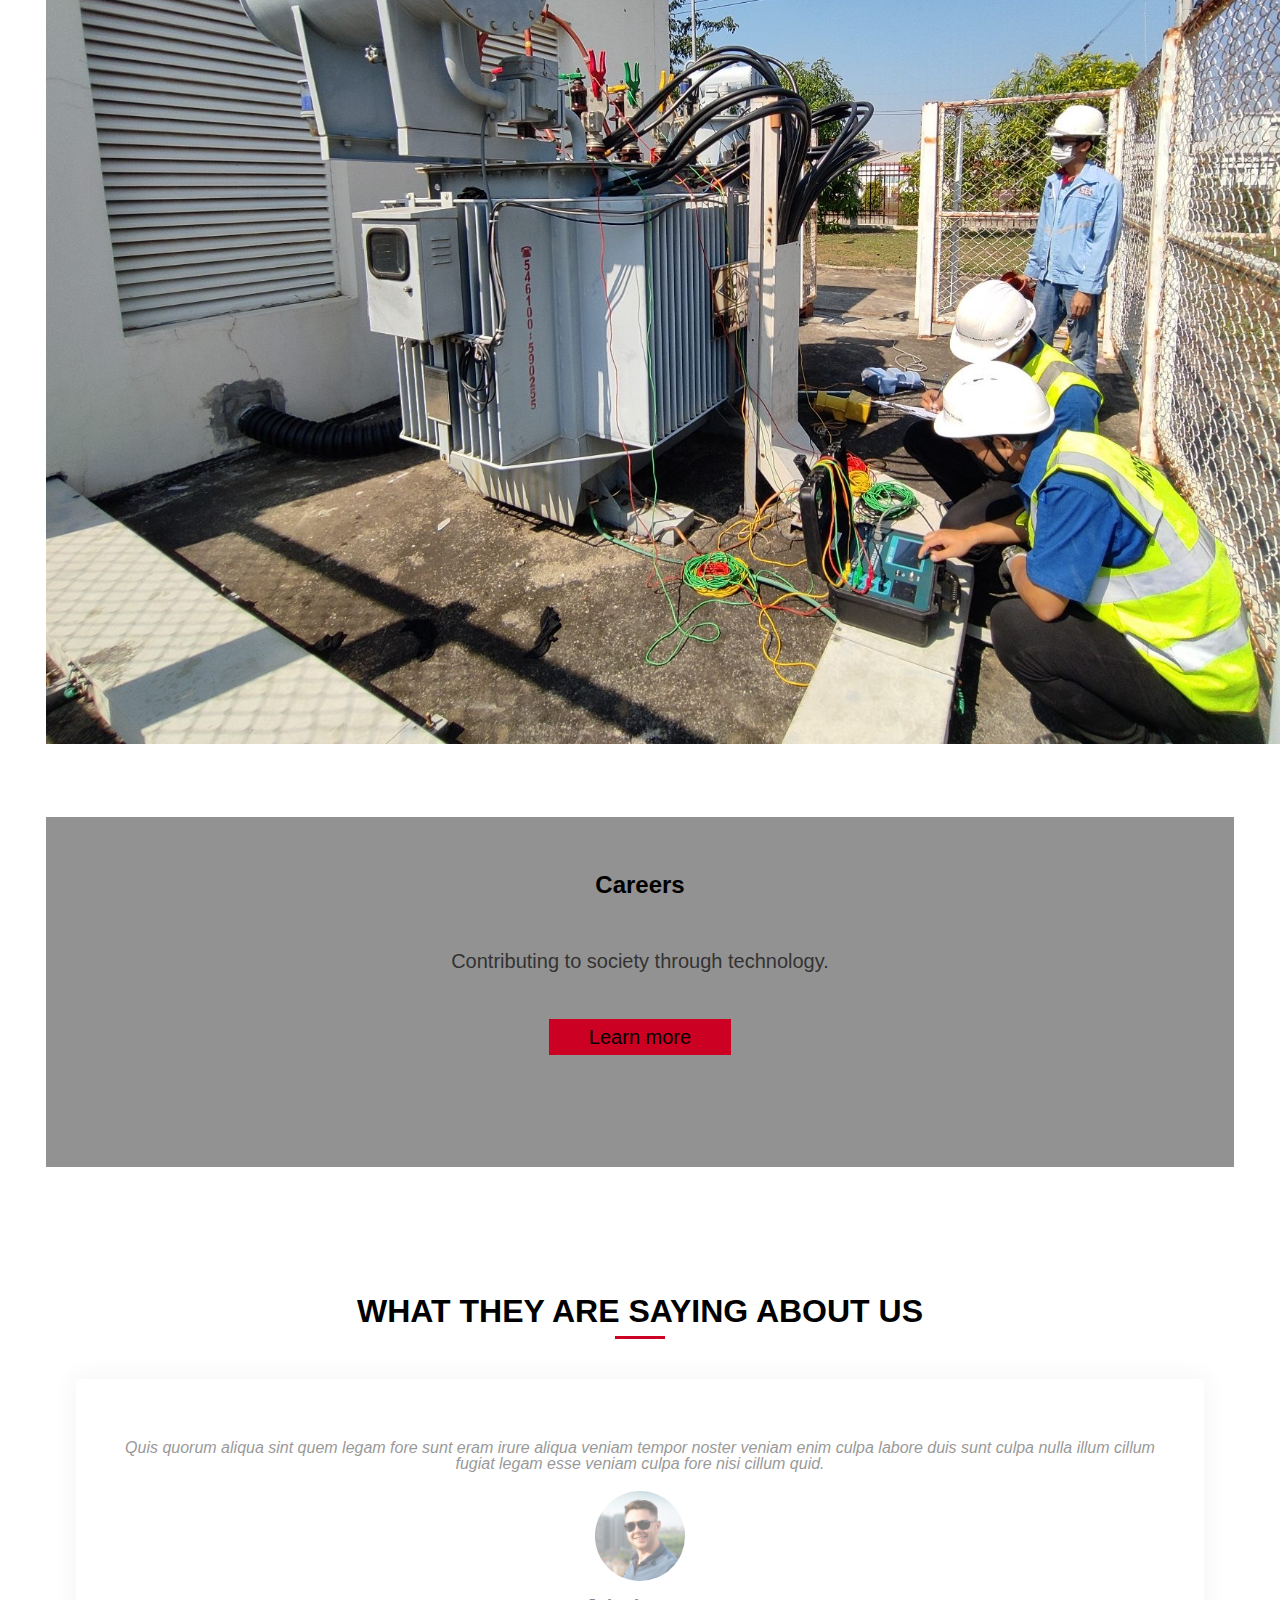
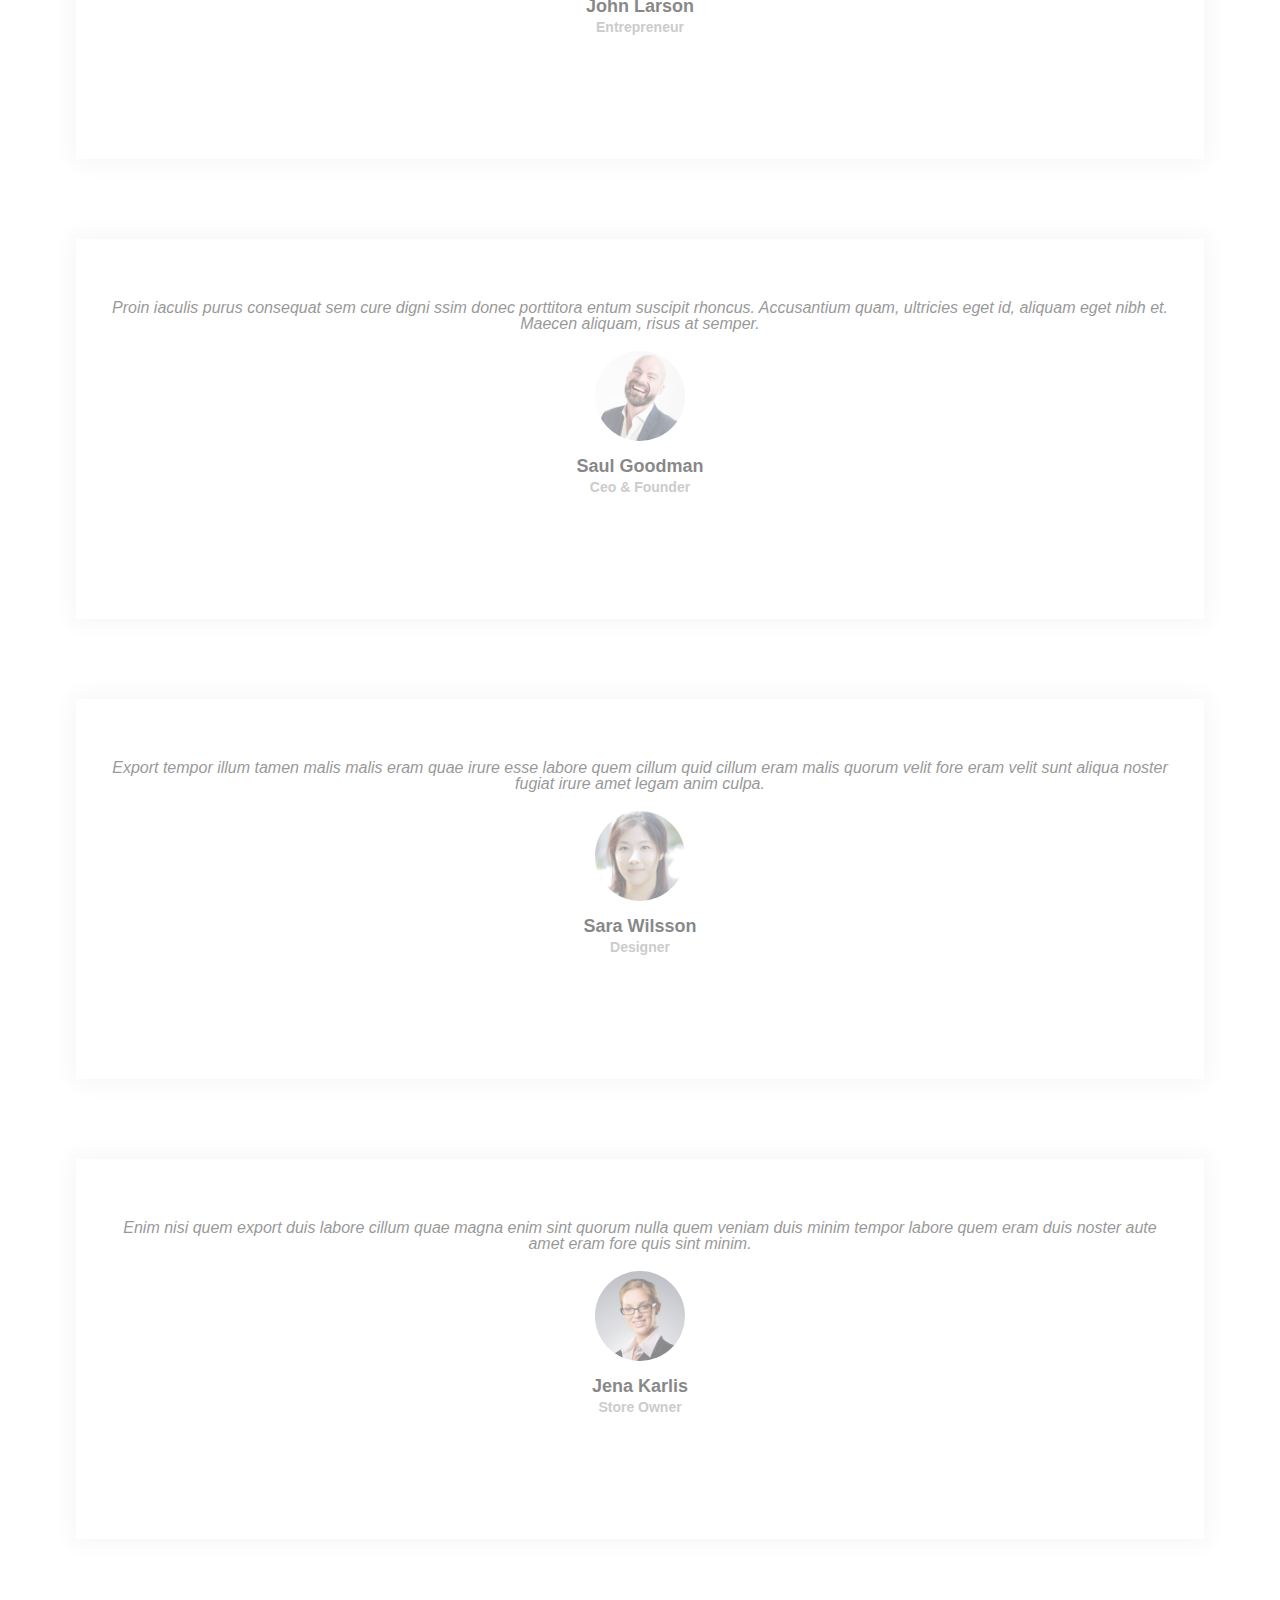
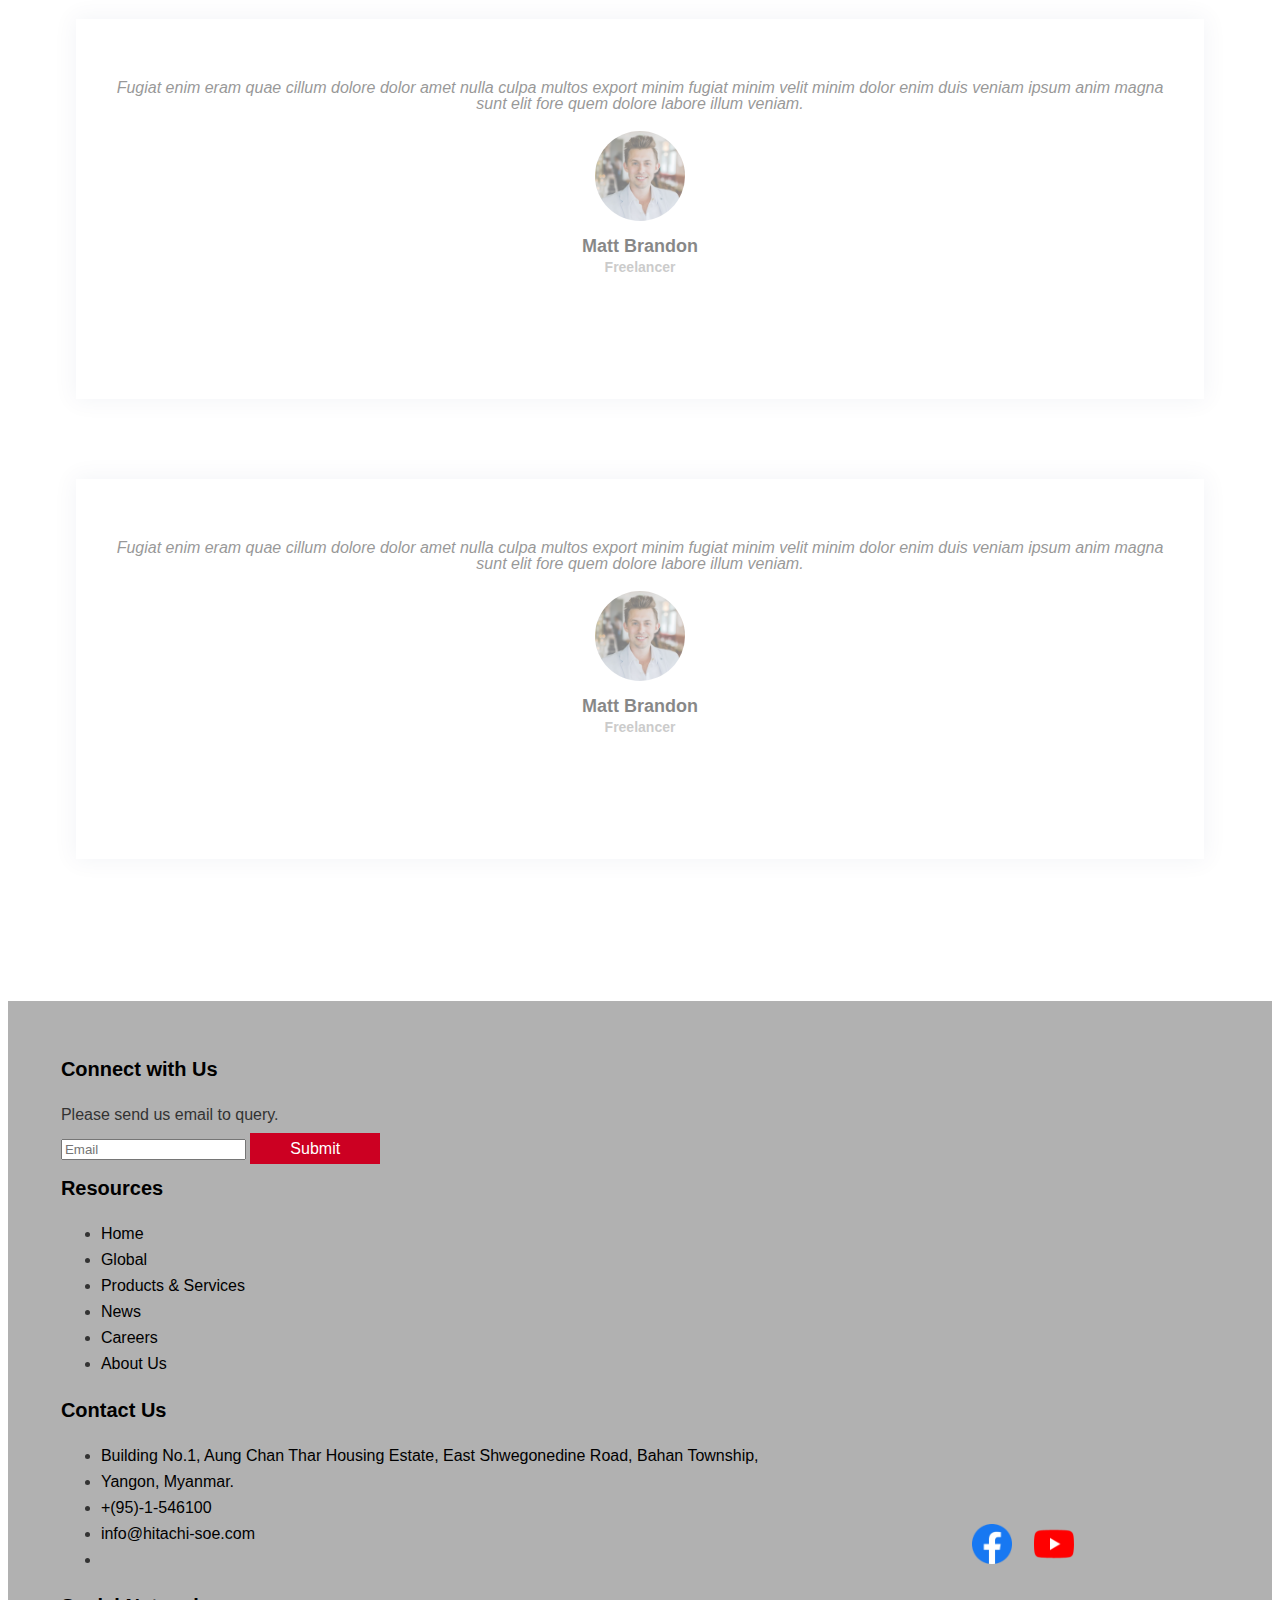
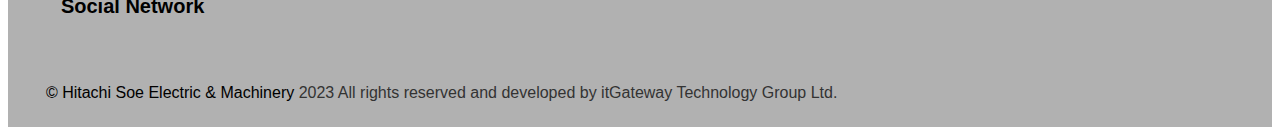
==== commit 64921fc8: "all sub pages responsive done (raw)" ====
--- a/index.html
+++ b/index.html
@@ -146,53 +146,59 @@
 		<!-- End Header Slide -->
 
 		<!-- Start Office and Branch Section -->
-		<div class="information">
-			<div class="container">
-				<div class="row portfolio-container">
-					<!-- Yangon Factory -->
-					<div class="col-lg-4 col-md-4 col-sm-12 portfolio-item filter-app">
-						<div class="portfolio-wrap">
-							<img src="images/ygn.JPG" class="img-fluid" alt="">
-							<div class="portfolio-info">
-								<h4>Yangon</h4>
-								<p></p>
-								<div class="portfolio-links">
-									<a href="assets/img/portfolio/portfolio-1.jpg" data-gallery="portfolioGallery" class="portfolio-lightbox" title="App 1"><i class="bx bx-plus"></i></a>
-									<a href="portfolio-details.html" title="More Details"><i class="bx bx-link"></i></a>
+		<div class="information container">
+			<div class="information-row row">
+				<section id="portfolio" class="portfolio">
+					<div class="container">
+
+						<div class="row portfolio-container">
+
+							<div class="col-lg-4 col-md-6 portfolio-item filter-app">
+								<div class="portfolio-wrap">
+									<img src="images/ygn.JPG" class="img-fluid" alt="">
+									<div class="portfolio-info">
+										<h4>Yangon</h4>
+										<p></p>
+										<div class="portfolio-links">
+											<a href="assets/img/portfolio/portfolio-1.jpg" data-gallery="portfolioGallery" class="portfolio-lightbox" title="App 1"><i class="bx bx-plus"></i></a>
+											<a href="portfolio-details.html" title="More Details"><i class="bx bx-link"></i></a>
+										</div>
+									</div>
 								</div>
 							</div>
+
+							<div class="col-lg-4 col-md-6 portfolio-item filter-web">
+								<div class="portfolio-wrap">
+									<img src="images/mdy-1.png" class="img-fluid" alt="">
+									<div class="portfolio-info">
+										<h4>Mandalay</h4>
+										<p></p>
+										<div class="portfolio-links">
+											<a href="assets/img/portfolio/portfolio-2.jpg" data-gallery="portfolioGallery" class="portfolio-lightbox" title="Web 3"><i class="bx bx-plus"></i></a>
+											<a href="portfolio-details.html" title="More Details"><i class="bx bx-link"></i></a>
+										</div>
+									</div>
+								</div>
+							</div>
+
+							<div class="col-lg-4 col-md-6 portfolio-item filter-web">
+								<div class="portfolio-wrap">
+									<img src="images/npt.JPG" class="img-fluid" alt="">
+									<div class="portfolio-info">
+										<h4>Naypyitaw</h4>
+										<p></p>
+										<div class="portfolio-links">
+											<a href="assets/img/portfolio/portfolio-9.jpg" data-gallery="portfolioGallery" class="portfolio-lightbox" title="Web 3"><i class="bx bx-plus"></i></a>
+											<a href="portfolio-details.html" title="More Details"><i class="bx bx-link"></i></a>
+										</div>
+									</div>
+								</div>
+							</div>
+
 						</div>
-					</div>
-					<!-- Mandalay Factory -->
-					<div class="col-lg-4 col-md-4 col-sm-12 portfolio-item filter-web">
-						<div class="portfolio-wrap">
-							<img src="images/mdy-1.png" class="img-fluid" alt="">
-							<div class="portfolio-info">
-								<h4>Mandalay</h4>
-								<p></p>
-								<div class="portfolio-links">
-									<a href="assets/img/portfolio/portfolio-2.jpg" data-gallery="portfolioGallery" class="portfolio-lightbox" title="Web 3"><i class="bx bx-plus"></i></a>
-									<a href="portfolio-details.html" title="More Details"><i class="bx bx-link"></i></a>
-								</div>
-							</div>
-						</div>
-					</div>
-					<!-- Naypyitaw Factory -->
-					<div class="col-lg-4 col-md-4 col-sm-12 portfolio-item filter-web">
-						<div class="portfolio-wrap">
-							<img src="images/npt.JPG" class="img-fluid" alt="">
-							<div class="portfolio-info">
-								<h4>Naypyitaw</h4>
-								<p></p>
-								<div class="portfolio-links">
-									<a href="assets/img/portfolio/portfolio-9.jpg" data-gallery="portfolioGallery" class="portfolio-lightbox" title="Web 3"><i class="bx bx-plus"></i></a>
-									<a href="portfolio-details.html" title="More Details"><i class="bx bx-link"></i></a>
-								</div>
-							</div>
-						</div>
-					</div>
-
-				</div>
+
+					</div>
+				</section>
 			</div>
 		</div>
 		<!-- End Office and Branch Section -->
--- a/css/style.css
+++ b/css/style.css
@@ -365,43 +365,166 @@
   position: relative;
   margin-top: -40px;
   z-index: 3 !important;
-  margin-bottom: 80px;
+  margin-bottom: 50px;
 }
 
 .portfolio-container{
-  background: rgba(255, 255, 255, 0.6);
-  padding: 15px 5px;
-}
-
-.portfolio-wrap{
-  cursor: pointer;
-}
-
-.portfolio-wrap img{
-  width: 100%;
-  height: 100%;
-  transition: all 0.5s;
-}
-
-.portfolio-wrap img:hover{
-  transform: scale(1.05);
-  transition: all 0.5s;
-}
-
-.portfolio-info{
-  text-align: center;
-}
-
-.portfolio-info h4{
-  font-weight: bold;
-  color: #c02;
-  opacity: 0;
-  transition: all 0.5s;
-  margin-top: -100px;
-}
-
-.portfolio-wrap:hover .portfolio-info h4 {
-  opacity: 1;
+  background: rgba(255,255,255,0.6);
+  padding: 10px;
+}
+
+.portfolio .portfolio-item {
+padding: 0 12px;
+}
+
+.portfolio #portfolio-flters {
+padding: 0;
+margin: 0 auto 10px auto;
+list-style: none;
+text-align: center;
+border-radius: 50px;
+padding: 2px 15px;
+}
+
+.portfolio #portfolio-flters li {
+cursor: pointer;
+display: inline-block;
+padding: 10px 15px;
+font-size: 14px;
+font-weight: 600;
+line-height: 1;
+text-transform: uppercase;
+color: #444444;
+margin-bottom: 10px;
+transition: all 0.3s ease-in-out;
+}
+
+.portfolio #portfolio-flters li:hover,
+.portfolio #portfolio-flters li.filter-active {
+color: #49b5e7;
+}
+
+.portfolio #portfolio-flters li:last-child {
+margin-right: 0;
+}
+
+.portfolio .portfolio-wrap {
+transition: 0.3s;
+position: relative;
+overflow: hidden;
+z-index: 1;
+background: rgba(0, 0, 0, 0.85);
+}
+
+.portfolio .portfolio-wrap::before {
+content: "";
+background: rgba(0, 0, 0, 0.65);
+position: absolute;
+left: 30px;
+right: 30px;
+top: 30px;
+bottom: 30px;
+transition: all ease-in-out 0.3s;
+z-index: 2;
+opacity: 0;
+}
+
+.portfolio .portfolio-wrap .portfolio-info {
+opacity: 0;
+position: absolute;
+top: 0;
+left: 0;
+right: 0;
+bottom: 0;
+text-align: center;
+z-index: 3;
+transition: all ease-in-out 0.3s;
+display: flex;
+flex-direction: column;
+justify-content: center;
+align-items: center;
+}
+
+.portfolio .portfolio-wrap .portfolio-info::before {
+display: block;
+content: "";
+width: 48px;
+height: 48px;
+position: absolute;
+top: 35px;
+left: 35px;
+border-top: 3px solid #bdc6ca;
+border-left: 3px solid #bdc6ca;
+transition: all 0.5s ease 0s;
+z-index: 9994;
+}
+
+.portfolio .portfolio-wrap .portfolio-info::after {
+display: block;
+content: "";
+width: 48px;
+height: 48px;
+position: absolute;
+bottom: 35px;
+right: 35px;
+border-bottom: 3px solid #bdc6ca;
+border-right: 3px solid #bdc6ca;
+transition: all 0.5s ease 0s;
+z-index: 9994;
+}
+
+.portfolio .portfolio-wrap .portfolio-info h4 {
+font-size: 20px;
+color: #fff;
+font-weight: 600;
+margin-top: 20px;
+}
+
+.portfolio .portfolio-wrap .portfolio-info p {
+color: #0f394c;
+font-size: 14px;
+text-transform: uppercase;
+padding: 0;
+margin: 0;
+}
+
+.portfolio .portfolio-wrap .portfolio-links {
+text-align: center;
+z-index: 4;
+}
+
+.portfolio .portfolio-wrap .portfolio-links a {
+color: #49b5e7;
+margin: 0 2px;
+font-size: 28px;
+display: inline-block;
+transition: 0.3s;
+}
+
+.portfolio .portfolio-wrap .portfolio-links a:hover {
+color: #8dd0f0;
+}
+
+.portfolio .portfolio-wrap:hover::before {
+top: 0;
+left: 0;
+right: 0;
+bottom: 0;
+opacity: 1;
+}
+
+.portfolio .portfolio-wrap:hover .portfolio-info {
+opacity: 1;
+}
+
+.portfolio .portfolio-wrap:hover .portfolio-info::before {
+top: 15px;
+left: 15px;
+}
+
+.portfolio .portfolio-wrap:hover .portfolio-info::after {
+bottom: 15px;
+right: 15px;
 }
 
 @media (max-width: 850px) {
